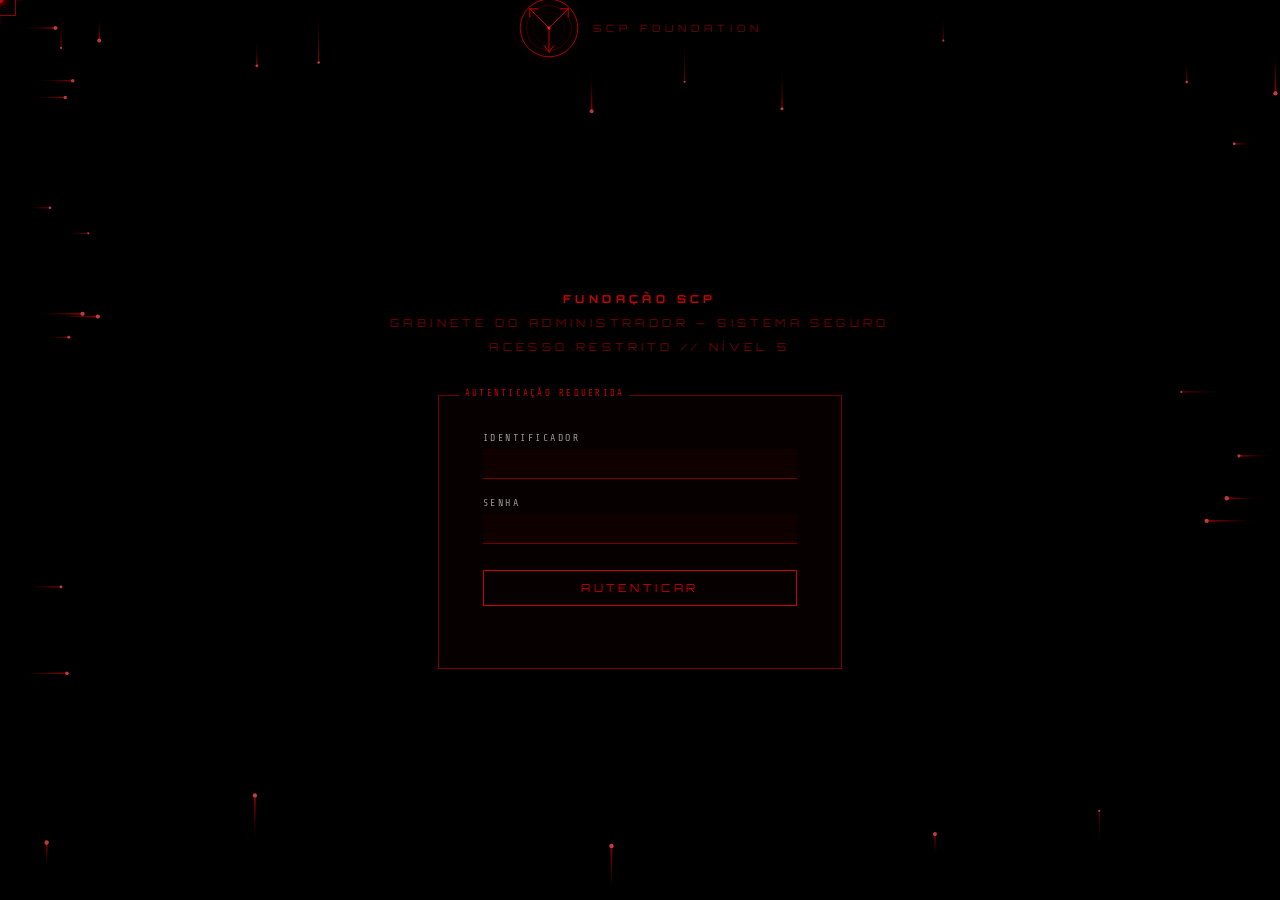
==== main.html @ 9e981cda "hopefully fixed redacted parts" ====
<!DOCTYPE html>
<html lang="pt-BR">
<head>
<link rel="icon" type="image/gif" href="logo.png">
<meta charset="UTF-8">
<meta name="viewport" content="width=device-width, initial-scale=1.0">
<title>CLASSIFIED // GDA-VESPER // CL.6</title>
<link href="https://fonts.googleapis.com/css2?family=Share+Tech+Mono&family=Rajdhani:wght@300;400;600;700&family=Orbitron:wght@400;700;900&display=swap" rel="stylesheet">
<link rel="stylesheet" href="style.css">
</head>
<body>

<!-- CUSTOM CURSOR -->
<div id="cursor-dot"></div>
<div id="cursor-ring"></div>

<!-- FIXED TOP LOGO -->
<div id="top-logo">
  <svg id="scp-logo" viewBox="0 0 200 200" xmlns="http://www.w3.org/2000/svg" width="64" height="64">
    <!-- SCP logo approximation in tron red style -->
    <circle cx="100" cy="100" r="90" stroke="#cc0000" stroke-width="3" fill="none" opacity="0.9"/>
    <circle cx="100" cy="100" r="70" stroke="#cc0000" stroke-width="1.5" fill="none" opacity="0.5"/>
    <circle cx="100" cy="100" r="50" stroke="#cc0000" stroke-width="1" fill="none" opacity="0.3"/>
    <!-- Arrow pointing up-left -->
    <path d="M100 100 L40 40" stroke="#cc0000" stroke-width="3" stroke-linecap="round"/>
    <path d="M40 40 L40 65 M40 40 L65 40" stroke="#cc0000" stroke-width="3" stroke-linecap="round" fill="none"/>
    <!-- Arrow pointing up-right -->
    <path d="M100 100 L160 40" stroke="#cc0000" stroke-width="3" stroke-linecap="round"/>
    <path d="M160 40 L160 65 M160 40 L135 40" stroke="#cc0000" stroke-width="3" stroke-linecap="round" fill="none"/>
    <!-- Arrow pointing down -->
    <path d="M100 100 L100 175" stroke="#cc0000" stroke-width="3" stroke-linecap="round"/>
    <path d="M100 175 L85 155 M100 175 L115 155" stroke="#cc0000" stroke-width="3" stroke-linecap="round" fill="none"/>
    <!-- Center dot -->
    <circle cx="100" cy="100" r="6" fill="#cc0000" opacity="0.9"/>
    <circle cx="100" cy="100" r="3" fill="#ff4444"/>
  </svg>
  <span id="logo-label">SCP FOUNDATION</span>
</div>

<audio autoplay loop src="ambient.mp3"></audio>
</audio>
<canvas id="tron-canvas"></canvas>

<!-- LOGIN -->
<div id="login-screen">
  <div class="login-top">
    <b>FUNDAÇÃO SCP</b><br>
    GABINETE DO ADMINISTRADOR — SISTEMA SEGURO<br>
    ACESSO RESTRITO // NÍVEL 5
  </div>
  <div class="login-box">
    <label>IDENTIFICADOR</label>
    <input type="text" id="login-user" autocomplete="off" spellcheck="false">
    <label>SENHA</label>
    <input type="password" id="login-pass" autocomplete="off">
    <button class="login-btn" id="login-btn">AUTENTICAR</button>
    <div class="login-error" id="login-error"></div>
  </div>
</div>

<!-- FRACTAL POPUP -->
<div id="fractal-overlay"></div>
<div id="fractal-popup">
  <div id="fractal-popup-inner">
    <div id="fractal-header">
      <span>⚠ AVISO DO SISTEMA</span>
      <span id="fractal-code">ERR-0x█████</span>
    </div>
    <img id="fractal-img" src="fractal.png" alt="">
    <div id="fractal-footer">ACESSO NEGADO — REGISTRANDO TENTATIVA</div>
  </div>
</div>

<!-- MAIN SITE -->
<div id="main-site">

  <div id="char-wrapper">
    <canvas id="char-canvas" width="720" height="720"></canvas>
    <div id="char-hud">
      <svg viewBox="0 0 400 400" fill="none" xmlns="http://www.w3.org/2000/svg">
        <circle cx="200" cy="200" r="185" stroke="#cc0000" stroke-width="0.5" stroke-dasharray="4 8"/>
        <circle cx="200" cy="200" r="168" stroke="#440000" stroke-width="0.5" stroke-dasharray="1 14"/>
        <line x1="8"   y1="200" x2="38"  y2="200" stroke="#cc0000" stroke-width="0.8"/>
        <line x1="362" y1="200" x2="392" y2="200" stroke="#cc0000" stroke-width="0.8"/>
        <line x1="200" y1="8"   x2="200" y2="38"  stroke="#cc0000" stroke-width="0.8"/>
        <line x1="200" y1="362" x2="200" y2="392" stroke="#cc0000" stroke-width="0.8"/>
        <text x="212" y="26"  fill="#550000" font-size="8" font-family="Share Tech Mono">GDA//CL6</text>
        <text x="212" y="382" fill="#550000" font-size="8" font-family="Share Tech Mono">VESPER</text>
      </svg>
    </div>
  </div>

  <div id="content">

    <header class="site-header section visible">
      <div class="clearance-badge">CLEARANCE LEVEL 6</div>
      <h1 class="char-name">ELOWEN <span class="v">VESPER</span></h1>
      <div class="char-sub">GDA — GABINETE DO ADMINISTRADOR</div>
      <div class="hline"></div>
    </header>

    <div class="info-grid section visible">
      <div class="info-cell"><div class="lbl">CODINOME</div><div class="val r">VESPER</div></div>
      <div class="info-cell"><div class="lbl">NOME PÚBLICO</div><div class="val">ELOWEN VESPER</div></div>
      <div class="info-cell"><div class="lbl">FUNÇÃO</div><div class="val">GABINETE DO ADMINISTRADOR</div></div>
      <div class="info-cell"><div class="lbl">ÚLTIMA REVISÃO</div><div class="val">07/05/2026</div></div>
      <div class="info-cell"><div class="lbl">STATUS</div><div class="val r">ATIVA</div></div>
      <div class="info-cell"><div class="lbl">NÍVEL DE ACESSO</div><div class="val"><div class="cl-bar" id="cl-bar"></div></div></div>
    </div>

    <div class="section">
      <div class="sec-title">DOSSIÊ PESSOAL</div>
      <p class="sec-body">
        <strong>Elowen Vesper</strong> é uma dos atuais agentes que operam sob o cargo de <stong>"Gabinete do Admnistrador"</stong>. <br>
         Por mais que Elowen tenha feito grandes esforços em <i>"vaporizar"</i> o seu passado, alguns fragmentos ainda existem, deixando que poucas pessoas a conheçam de verdade, fazendo deste dossiê um de seus unicos arquivos oficiais.<br>
        
      </p>
    </div>

    <div class="section">
      <div class="sec-title">FUNÇÃO OPERACIONAL</div>
      <p class="sec-body">

        [autoridade equivalente ao O5 em campo — dizer isso de forma seca]<br><br>
        [descomissionamentos — deixar implícito o padrão dela. não descrever. só sugerir que tem um padrão]
      </p>
    </div>

    <div class="section">
      <div class="sec-title">PERFIL COMPORTAMENTAL</div>
      <ul class="traits sec-body">
        <li>Subordinada diretamente ao Administrador “<span class="redacted">Vicentti</span>”, sendo comumente associada a seu braço direito.</li>
        <li>Por mais raras que sejam, suas visitas à Sítos e Áreas são organizados de forma sistematica; normalmente se baseiam em uma vistoria geral da condição atual do local, assim como rápidas seções de interrogamento sobre diversos assuntos referêntes a seu relatório atual.</li>
        <li><strong>Vesper</strong> já sofreu alguns *"sermões"* de <span class="redacted">Vicentti</span> devido a sua atitude consideravelmente cruel e temperamento ácido e explosivo. Ela tenta se conter e manter-se estável, mas quando se irrita faz questão que todos ao seu redor reconheçam sua frustação.  </li>
        <li> <span class="redacted">CLASSIFICADAS</span>]</li>
        <li><strong>Vesper</strong> possui um exímio Histórico de operações, onde constam <span class="redacted">███ MISSÕES // ██ NEUTRALIZAÇÕES</span></li>
        <li>É de se esperar que Elowen seja seca em suas palavras, então caso alguém encontre-a sendo gentil, meiga e tenra, avise +<span class="redacted">nu</span> (<span class="redacted">xx</span>) <span class="redacted">5555555555</span>.</li>
      </ul>
    </div>

    <div class="section">
      <div class="sec-title">IDENTIFICAÇÃO VISUAL</div>
      <p class="sec-body">
        São poucas as vezes que <strong>Vesper</strong> foi fotografada ou registrada, porém destas parcas situações pode-se analisar que Elowen costuma usar um apertado terno preto combinando com uma camisa vermelha por baixo. Elowen também utiliza uma boina vermelha ou apetrecho similar em sua cabeça (ver <span class="redacted">55555</span>.ETXT ).
      </p>
    </div>

    <div class="section">
      <div class="sec-title">PROPRIEDADES ANÔMALAS</div>
      <p class="sec-body">
        <strong>“Gilgul”</strong><br><br>
        Aparenta ser, para todos os efeitos práticos, um pequeno frasco de vidro que contém um líquido viscoso e vermelho inesgotante.<br><br>
        <br><br>
        Quando o conteúdo do frasco é despejado, um processo anômalo denominado de <span class="redacted">GDA-ANOMALY-PROTOCOL-██</span> é clamado na superficie em que foi feito o contato. Este processo permite que <strong>Vesper</strong> re-apareça nas redondesas do local onde o despejo do líquido ocorreu após sofrer algum ferimento fatal. Os limites (se é que existam) de *""regeneração""* deste líquido são desconhecidas.<br><br>
        <em style="color:#6a0000; font-size: 0.93em;">
          ⚠ NOTA NÃO OFICIAL:<br>
          Diretor da Área-37 e funcionário de autorização nível-5 "Shagas" aqui. Eu não sei o porque e nem quero saber, mas toda vez que essa mulher aparece, alguma inconveniência aparece alguns dias antes. Dessa vez nós tivemos uma grande falha de energia em nossa instalação, enquanto estavámos nos recuperando da falha e suprindo alguns feridos devido a uma pequena brecha, ela aparece sem avisar absolutamente ninguém da administração e começa a menosprezar minha Área.
        </em>
      </p>
    </div>

   <!-- <div class="section">
      <div class="sec-title">NOTAS ADICIONAIS</div>
      <p class="sec-body">
        [instrução sobre confirmação escrita de ordens verbais — dizer sem parecer alerta, parecer rotina]<br><br>
        [aviso sobre acesso não autorizado — seco, sem ameaça explícita. a ameaça está no que não foi dito]<br><br>
        <em style="color:#440000;">"[citação interna — autor redigido. deve soar como alguém que a viu trabalhar e não sabe bem como se sentiu com isso]"</em>
      </p>
    </div> -->

    <footer class="site-footer">
      <span>SCP FOUNDATION // REGISTRO CONTROLADO // NÍVEL 5</span>
      <span id="footer-date"></span>
    </footer>
  </div>

  <div id="vol-ctrl">
    <span>♪ VOL</span>
    <input type="range" id="vol-slider" min="10" max="100" value="70">
    <span id="vol-pct">70%</span>
  </div>

</div>

<script src="script.js"></script>
</body>
</html>
---- style.css ----
:root {
  --red: #cc0000;
  --red-dim: #770000;
  --red-glow: rgba(204,0,0,0.35);
  --white: #e8e8e8;
  --white-dim: #999999;
  --bg: #000000;
}
* { margin:0; padding:0; box-sizing:border-box; }
html, body {
  background: #000;
  color: var(--white);
  font-family: 'Share Tech Mono', monospace;
  overflow-x: hidden;
  cursor: none;
}

/* ── CUSTOM CURSOR ── */
#cursor-dot {
  position: fixed;
  width: 6px; height: 6px;
  background: var(--red);
  border-radius: 50%;
  pointer-events: none;
  z-index: 99999;
  transform: translate(-50%, -50%);
  box-shadow: 0 0 8px var(--red), 0 0 16px var(--red-glow);
  transition: transform 0.05s;
}
#cursor-ring {
  position: fixed;
  width: 32px; height: 32px;
  border: 1px solid var(--red);
  pointer-events: none;
  z-index: 99998;
  transform: translate(-50%, -50%);
  transition: width 0.15s, height 0.15s, opacity 0.15s, border-color 0.15s;
  opacity: 0.7;
}
/* crosshair lines */
#cursor-ring::before,
#cursor-ring::after {
  content: '';
  position: absolute;
  background: var(--red);
  opacity: 0.5;
}
#cursor-ring::before {
  width: 1px; height: 8px;
  left: 50%; top: -10px;
  transform: translateX(-50%);
  box-shadow: 0 40px 0 var(--red);
}
#cursor-ring::after {
  width: 8px; height: 1px;
  top: 50%; left: -10px;
  transform: translateY(-50%);
  box-shadow: 40px 0 0 var(--red);
}
body:hover #cursor-ring { opacity: 0.7; }
.cursor-hover #cursor-ring {
  width: 48px; height: 48px;
  border-color: #ff4444;
  opacity: 1;
}

/* ── TOP LOGO ── */
#top-logo {
  position: fixed;
  top: 0; left: 0; right: 0;
  height: 56px;
  display: flex;
  align-items: center;
  justify-content: center;
  gap: 12px;
  z-index: 8000;
  background: linear-gradient(to bottom, rgba(0,0,0,0.95), transparent);
  pointer-events: none;
}
#scp-logo {
  filter: drop-shadow(0 0 8px var(--red-glow));
  animation: logo-pulse 3s ease-in-out infinite;
}
@keyframes logo-pulse {
  0%,100% { opacity: 0.85; filter: drop-shadow(0 0 6px var(--red-glow)); }
  50% { opacity: 1; filter: drop-shadow(0 0 14px rgba(204,0,0,0.6)); }
}
#logo-label {
  font-family: 'Orbitron', monospace;
  font-size: 10px;
  letter-spacing: .5em;
  color: var(--red-dim);
  text-transform: uppercase;
}

/* ── TRON OVERLAY ── */
#tron-canvas {
  position: fixed; inset: 0;
  pointer-events: none;
  z-index: 9999;
}

/* ── LOGIN ── */
#login-screen {
  position: fixed; inset: 0;
  background: #000;
  z-index: 5000;
  display: flex;
  flex-direction: column;
  align-items: center;
  justify-content: center;
  padding-top: 56px;
}
.login-top {
  font-family: 'Orbitron', monospace;
  font-size: 11px;
  letter-spacing: .4em;
  color: var(--red-dim);
  margin-bottom: 36px;
  text-align: center;
  line-height: 2.2;
}
.login-top b { color: var(--red); }
.login-box {
  border: 1px solid var(--red-dim);
  padding: 36px 44px;
  min-width: 340px;
  background: rgba(8,0,0,.9);
  position: relative;
}
.login-box::after {
  content: 'AUTENTICAÇÃO REQUERIDA';
  position: absolute;
  top: -8px; left: 20px;
  font-size: 9px;
  letter-spacing: .25em;
  color: var(--red);
  background: #000;
  padding: 0 6px;
}
.login-box label {
  display: block;
  font-size: 10px;
  letter-spacing: .25em;
  color: var(--white-dim);
  margin-bottom: 6px;
  margin-top: 18px;
}
.login-box label:first-of-type { margin-top: 0; }
.login-box input {
  width: 100%;
  background: rgba(20,0,0,.7);
  border: none;
  border-bottom: 1px solid var(--red-dim);
  color: var(--white);
  font-family: 'Share Tech Mono', monospace;
  font-size: 13px;
  padding: 7px 8px;
  outline: none;
  letter-spacing: .1em;
  transition: border-color .2s, box-shadow .2s;
  cursor: none;
}
.login-box input:focus {
  border-color: var(--red);
  box-shadow: 0 2px 8px var(--red-glow);
}
.login-btn {
  margin-top: 26px;
  width: 100%;
  background: transparent;
  border: 1px solid var(--red);
  color: var(--red);
  font-family: 'Orbitron', monospace;
  font-size: 11px;
  letter-spacing: .35em;
  padding: 10px;
  cursor: none;
  transition: color .25s, box-shadow .25s;
  position: relative;
  overflow: hidden;
}
.login-btn::before {
  content: '';
  position: absolute; inset: 0;
  background: var(--red);
  transform: scaleX(0);
  transform-origin: left;
  transition: transform .3s ease;
  z-index: -1;
}
.login-btn:hover { color: #000; box-shadow: 0 0 18px var(--red-glow); }
.login-btn:hover::before { transform: scaleX(1); }
.login-error {
  margin-top: 12px;
  font-size: 10px;
  color: var(--red);
  letter-spacing: .2em;
  min-height: 14px;
  text-align: center;
  opacity: 0;
  transition: opacity .3s;
}

/* ── FRACTAL POPUP ── */
#fractal-overlay {
  position: fixed; inset: 0;
  background: rgba(0,0,0,0.85);
  z-index: 4500;
  display: none;
  backdrop-filter: blur(2px);
}
#fractal-popup {
  position: fixed;
  top: 50%; left: 50%;
  transform: translate(-50%, -50%) scale(0.92);
  z-index: 4600;
  display: none;
  width: min(600px, 90vw);
  opacity: 0;
  transition: opacity 0.4s ease, transform 0.4s ease;
}
#fractal-popup.visible {
  opacity: 1;
  transform: translate(-50%, -50%) scale(1);
}
#fractal-popup-inner {
  border: 1px solid var(--red);
  background: #000;
  box-shadow: 0 0 40px rgba(204,0,0,0.4), inset 0 0 20px rgba(204,0,0,0.05);
}
#fractal-header {
  display: flex;
  justify-content: space-between;
  align-items: center;
  padding: 10px 16px;
  border-bottom: 1px solid var(--red-dim);
  font-family: 'Orbitron', monospace;
  font-size: 9px;
  letter-spacing: .3em;
  color: var(--red);
  background: rgba(20,0,0,0.8);
}
#fractal-img {
  width: 100%;
  display: block;
}
#fractal-footer {
  padding: 10px 16px;
  border-top: 1px solid var(--red-dim);
  font-size: 9px;
  letter-spacing: .25em;
  color: var(--red-dim);
  text-align: center;
  animation: blink 1.2s infinite;
}

/* ── MAIN SITE ── */
#main-site { display: none; min-height: 100vh; padding-top: 56px; }

/* ── CHARACTER CANVAS (fixed left) ── */
#char-wrapper {
  position: fixed;
  left: 0; top: 50%;
  transform: translateY(-50%);
  width: 380px; height: 380px;
  z-index: 100;
  pointer-events: none;
  display: flex;
  align-items: center;
  justify-content: center;
}
#char-canvas {
  width: 360px; height: 360px;
  filter: drop-shadow(0 0 28px rgba(204,0,0,.22));
  image-rendering: pixelated;
}
#char-hud {
  position: absolute; inset: 0;
  pointer-events: none;
}
#char-hud svg {
  width: 100%; height: 100%;
  animation: hud-spin 14s linear infinite;
  opacity: .45;
}
@keyframes hud-spin { to { transform: rotate(360deg); } }

/* ── CONTENT ── */
#content {
  margin-left: 380px;
  padding: 70px 60px 120px 40px;
  max-width: 820px;
}

.site-header { margin-bottom: 52px; }
.clearance-badge {
  display: inline-block;
  border: 1px solid var(--red);
  color: var(--red);
  font-family: 'Orbitron', monospace;
  font-size: 9px;
  letter-spacing: .4em;
  padding: 3px 12px;
  margin-bottom: 18px;
  box-shadow: 0 0 10px var(--red-glow);
}
.clearance-badge::before { content: '● '; animation: blink 1.6s infinite; }
@keyframes blink { 0%,100%{opacity:1} 50%{opacity:.1} }
.char-name {
  font-family: 'Orbitron', monospace;
  font-size: clamp(26px, 3.8vw, 50px);
  font-weight: 900;
  letter-spacing: .04em;
  line-height: 1;
}
.char-name .v { color: var(--red); text-shadow: 0 0 18px var(--red-glow); }
.char-sub {
  font-size: 12px;
  color: var(--red-dim);
  letter-spacing: .3em;
  margin-top: 8px;
}
.hline {
  width: 100%; height: 1px;
  background: linear-gradient(to right, var(--red), transparent);
  margin-top: 22px;
  position: relative;
  overflow: hidden;
}
.hline::after {
  content: '';
  position: absolute; left: -6px; top: -2px;
  width: 6px; height: 6px;
  border-radius: 50%;
  background: var(--red);
  box-shadow: 0 0 8px var(--red);
  animation: scan 4s linear infinite;
}
@keyframes scan { 0%{left:-6px;opacity:1} 100%{left:100%;opacity:0} }

.info-grid {
  display: grid;
  grid-template-columns: repeat(3,1fr);
  gap: 1px;
  background: #150000;
  border: 1px solid #150000;
  margin: 32px 0 44px;
}
.info-cell {
  background: #000;
  padding: 14px 16px;
  transition: background .2s;
}
.info-cell:hover { background: #060000; }
.info-cell .lbl { font-size: 8px; letter-spacing: .3em; color: var(--red-dim); margin-bottom: 4px; }
.info-cell .val { font-family: 'Rajdhani', sans-serif; font-size: 15px; font-weight: 600; }
.info-cell .val.r { color: var(--red); text-shadow: 0 0 8px var(--red-glow); }

.cl-bar { display:flex; gap:4px; margin-top:6px; }
.cl-seg { height:7px; flex:1; background:#150000; border:1px solid #330000; transition:all .3s; }
.cl-seg.on { background: var(--red); box-shadow: 0 0 5px var(--red-glow); }

.section {
  margin-bottom: 44px;
  opacity: 0;
  transform: translateX(16px);
  transition: opacity .55s ease, transform .55s ease;
}
.section.visible { opacity:1; transform:translateX(0); }
.sec-title {
  font-family: 'Orbitron', monospace;
  font-size: 10px;
  letter-spacing: .4em;
  color: var(--red);
  margin-bottom: 14px;
  display: flex;
  align-items: center;
  gap: 10px;
}
.sec-title::before { content:''; display:inline-block; width:18px; height:1px; background:var(--red); }
.sec-title::after  { content:''; flex:1; height:1px; background:linear-gradient(to right,#330000,transparent); }
.sec-body {
  font-family: 'Rajdhani', sans-serif;
  font-size: 16px;
  font-weight: 300;
  color: var(--white-dim);
  line-height: 1.9;
  letter-spacing: .02em;
}
.sec-body strong { color: var(--white); font-weight:600; }
.sec-body .kw { color: var(--red); font-weight:600; }
.sec-body .redacted {
  background: #550000;
  color: transparent;
  user-select: none;
  border-radius: 2px;
  padding: 0 6px;
  cursor: none;
  display: inline-block;
  height: 1em;
  vertical-align: middle;
  min-width: 2ch;
  line-height: 1;
  position: relative;
  top: -0.05em;
}
.traits { list-style:none; display:flex; flex-direction:column; gap:9px; margin-top:6px; }
.traits li {
  font-family: 'Rajdhani', sans-serif;
  font-size: 15px; color: var(--white-dim);
  line-height: 1.6; display:flex; gap:10px;
}
.traits li::before { content:'▸'; color:var(--red); flex-shrink:0; }

.site-footer {
  margin-top: 80px;
  border-top: 1px solid #150000;
  padding-top: 16px;
  font-size: 9px; color: #330000;
  letter-spacing: .2em;
  display: flex; justify-content: space-between;
}

#vol-ctrl {
  position: fixed; bottom: 20px; right: 22px;
  z-index: 1000; display: flex; align-items: center; gap: 10px;
  background: rgba(0,0,0,.9); border: 1px solid #330000;
  padding: 7px 14px; font-size: 9px; letter-spacing: .2em; color: var(--red-dim);
}
#vol-slider {
  -webkit-appearance: none; appearance: none;
  width: 80px; height: 2px; background: #330000; outline: none; cursor: none;
}
#vol-slider::-webkit-slider-thumb {
  -webkit-appearance: none;
  width: 10px; height: 10px;
  background: var(--red); border-radius: 50%;
  box-shadow: 0 0 6px var(--red-glow);
}

/* scanlines */
body::after {
  content: '';
  position: fixed; inset: 0;
  background: repeating-linear-gradient(
    to bottom, transparent 0px, transparent 3px,
    rgba(0,0,0,.06) 3px, rgba(0,0,0,.06) 4px
  );
  pointer-events: none; z-index: 9998;
}

/* ── CURSOR TRAILS ── */
.cursor-trail-dot {
  position: fixed;
  width: 4px;
  height: 4px;
  border-radius: 50%;
  background: var(--red);
  pointer-events: none;
  z-index: 99990;
  transform: translate(-50%, -50%);
  box-shadow: 0 0 6px var(--red), 0 0 12px var(--red-glow);
  transition: opacity 0.18s ease;
}

.cursor-trail-ring {
  position: fixed;
  width: 10px;
  height: 10px;
  border-radius: 50%;
  background: transparent;
  border: 1px solid #ff4444;
  pointer-events: none;
  z-index: 99989;
  transform: translate(-50%, -50%);
  box-shadow: 0 0 8px rgba(255, 68, 68, 0.6);
  transition: opacity 0.12s ease;
}
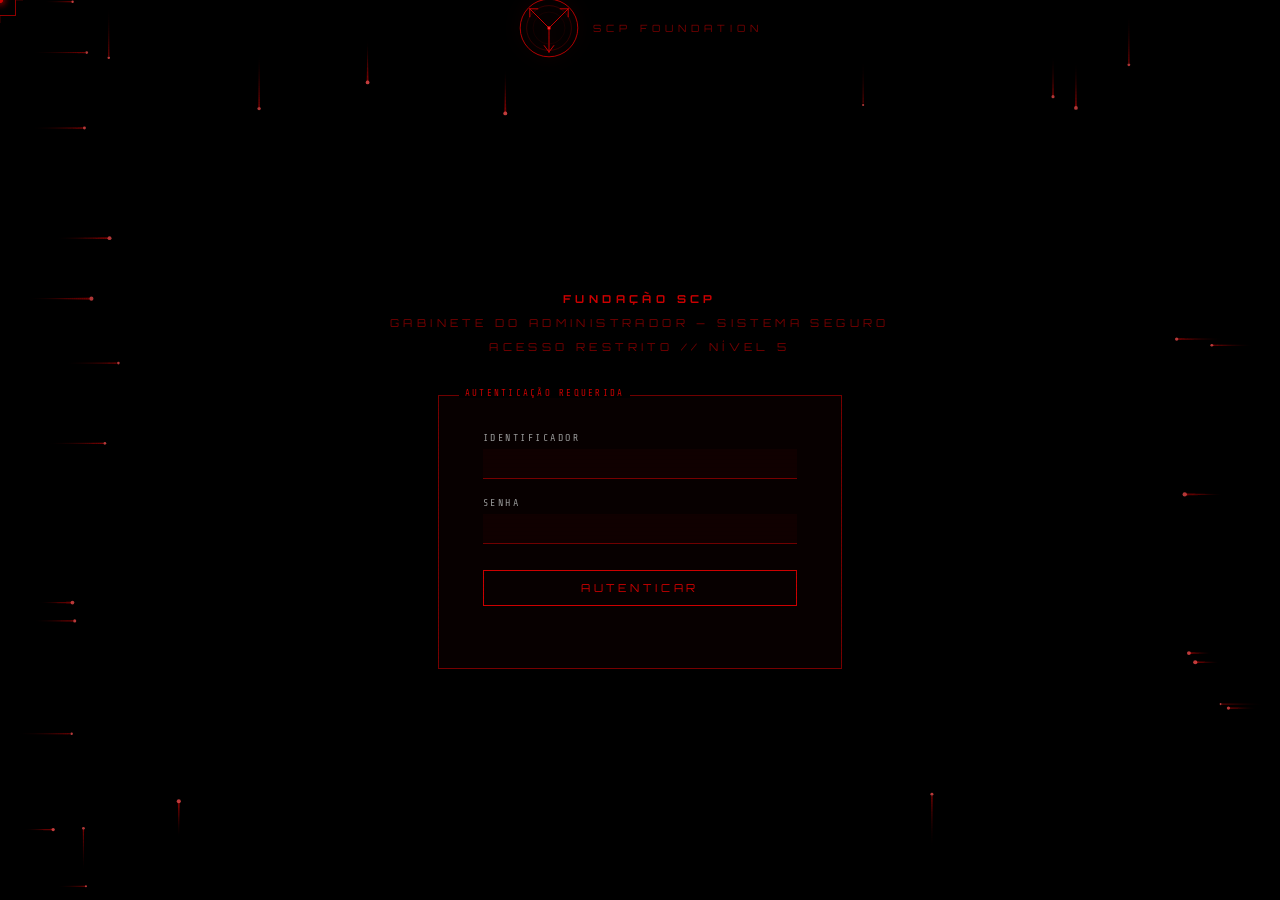
==== commit 49305e6a: "css fix 4?" ====
--- a/main.html
+++ b/main.html
@@ -118,21 +118,12 @@
     </div>
 
     <div class="section">
-      <div class="sec-title">FUNÇÃO OPERACIONAL</div>
-      <p class="sec-body">
-
-        [autoridade equivalente ao O5 em campo — dizer isso de forma seca]<br><br>
-        [descomissionamentos — deixar implícito o padrão dela. não descrever. só sugerir que tem um padrão]
-      </p>
-    </div>
-
-    <div class="section">
       <div class="sec-title">PERFIL COMPORTAMENTAL</div>
       <ul class="traits sec-body">
         <li>Subordinada diretamente ao Administrador “<span class="redacted">Vicentti</span>”, sendo comumente associada a seu braço direito.</li>
         <li>Por mais raras que sejam, suas visitas à Sítos e Áreas são organizados de forma sistematica; normalmente se baseiam em uma vistoria geral da condição atual do local, assim como rápidas seções de interrogamento sobre diversos assuntos referêntes a seu relatório atual.</li>
         <li><strong>Vesper</strong> já sofreu alguns *"sermões"* de <span class="redacted">Vicentti</span> devido a sua atitude consideravelmente cruel e temperamento ácido e explosivo. Ela tenta se conter e manter-se estável, mas quando se irrita faz questão que todos ao seu redor reconheçam sua frustação.  </li>
-        <li> <span class="redacted">CLASSIFICADAS</span>]</li>
+        <li> <span class="redacted">CLASSIFICADAS</span></li>
         <li><strong>Vesper</strong> possui um exímio Histórico de operações, onde constam <span class="redacted">███ MISSÕES // ██ NEUTRALIZAÇÕES</span></li>
         <li>É de se esperar que Elowen seja seca em suas palavras, então caso alguém encontre-a sendo gentil, meiga e tenra, avise +<span class="redacted">nu</span> (<span class="redacted">xx</span>) <span class="redacted">5555555555</span>.</li>
       </ul>
--- a/style.css
+++ b/style.css
@@ -395,21 +395,17 @@
   color: transparent;
   user-select: none;
   border-radius: 2px;
-  padding: 0 6px;
   cursor: none;
-  display: inline-block;
-  height: 1em;
-  vertical-align: middle;
-  min-width: 2ch;
-  line-height: 1;
-  position: relative;
-  top: -0.05em;
+  display: inline;
+  padding: 0.1em 6px;
+  white-space: nowrap;
 }
 .traits { list-style:none; display:flex; flex-direction:column; gap:9px; margin-top:6px; }
 .traits li {
   font-family: 'Rajdhani', sans-serif;
   font-size: 15px; color: var(--white-dim);
   line-height: 1.6; display:flex; gap:10px;
+  align-items: flex-start;
 }
 .traits li::before { content:'▸'; color:var(--red); flex-shrink:0; }
 
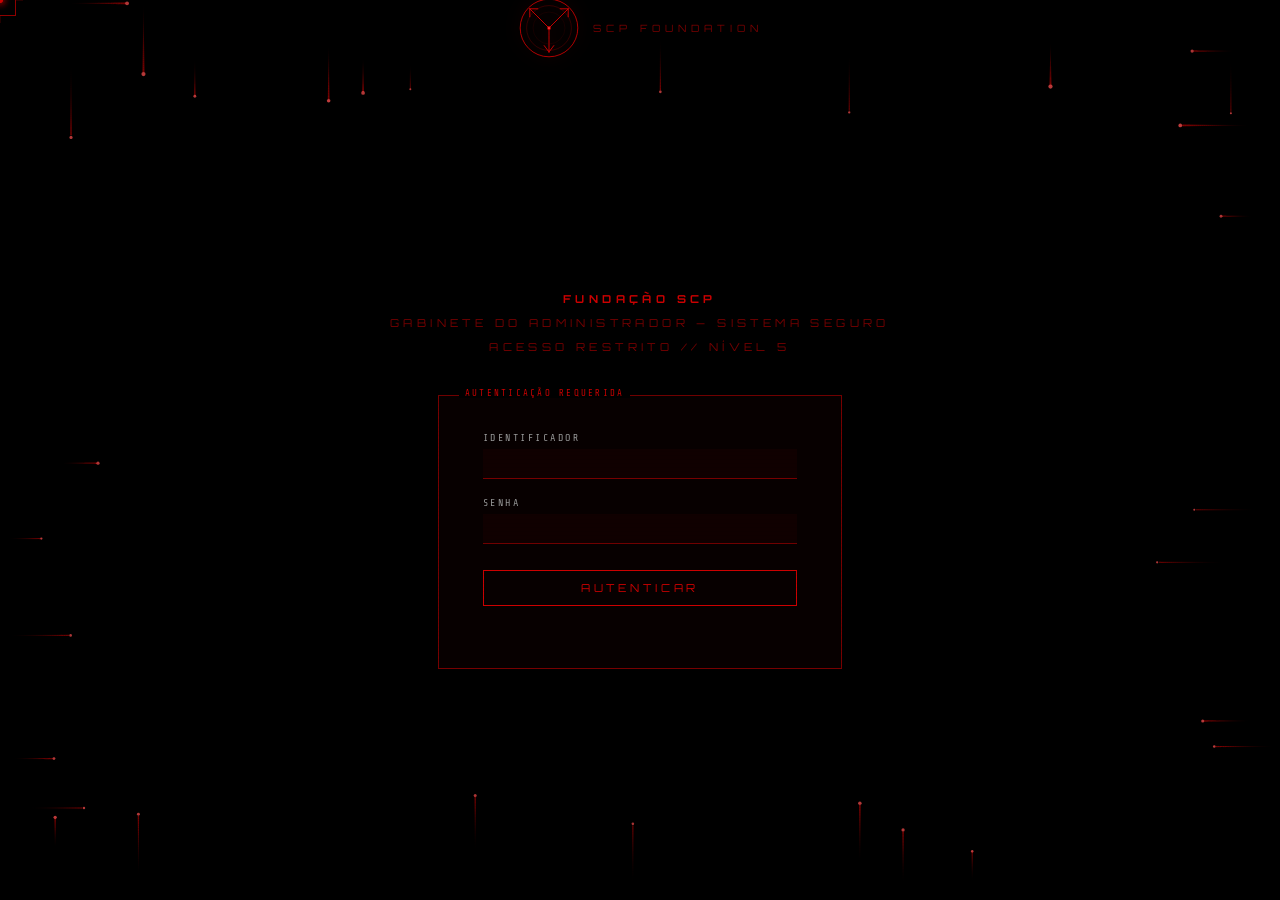
==== commit e7b1438d: "css5?" ====
--- a/main.html
+++ b/main.html
@@ -122,7 +122,7 @@
       <ul class="traits sec-body">
         <li>Subordinada diretamente ao Administrador “<span class="redacted">Vicentti</span>”, sendo comumente associada a seu braço direito.</li>
         <li>Por mais raras que sejam, suas visitas à Sítos e Áreas são organizados de forma sistematica; normalmente se baseiam em uma vistoria geral da condição atual do local, assim como rápidas seções de interrogamento sobre diversos assuntos referêntes a seu relatório atual.</li>
-        <li><strong>Vesper</strong> já sofreu alguns *"sermões"* de <span class="redacted">Vicentti</span> devido a sua atitude consideravelmente cruel e temperamento ácido e explosivo. Ela tenta se conter e manter-se estável, mas quando se irrita faz questão que todos ao seu redor reconheçam sua frustação.  </li>
+        <li><strong>Vesper</strong> já sofreu alguns <i>"sermões"</i> de <span class="redacted">Vicentti</span> devido a sua atitude consideravelmente cruel e temperamento ácido e explosivo. Ela tenta se conter e manter-se estável, mas quando se irrita faz questão que todos ao seu redor reconheçam sua frustação.  </li>
         <li> <span class="redacted">CLASSIFICADAS</span></li>
         <li><strong>Vesper</strong> possui um exímio Histórico de operações, onde constam <span class="redacted">███ MISSÕES // ██ NEUTRALIZAÇÕES</span></li>
         <li>É de se esperar que Elowen seja seca em suas palavras, então caso alguém encontre-a sendo gentil, meiga e tenra, avise +<span class="redacted">nu</span> (<span class="redacted">xx</span>) <span class="redacted">5555555555</span>.</li>
@@ -142,7 +142,7 @@
         <strong>“Gilgul”</strong><br><br>
         Aparenta ser, para todos os efeitos práticos, um pequeno frasco de vidro que contém um líquido viscoso e vermelho inesgotante.<br><br>
         <br><br>
-        Quando o conteúdo do frasco é despejado, um processo anômalo denominado de <span class="redacted">GDA-ANOMALY-PROTOCOL-██</span> é clamado na superficie em que foi feito o contato. Este processo permite que <strong>Vesper</strong> re-apareça nas redondesas do local onde o despejo do líquido ocorreu após sofrer algum ferimento fatal. Os limites (se é que existam) de *""regeneração""* deste líquido são desconhecidas.<br><br>
+        Quando o conteúdo do frasco é despejado, um processo anômalo denominado de <span class="redacted">GDA-ANOMALY-PROTOCOL-██</span> é clamado na superficie em que foi feito o contato. Este processo permite que <strong>Vesper</strong> re-apareça nas redondesas do local onde o despejo do líquido ocorreu após sofrer algum ferimento fatal. Os limites (se é que existam) de <i>""regeneração""</i> deste líquido são desconhecidas.<br><br>
         <em style="color:#6a0000; font-size: 0.93em;">
           ⚠ NOTA NÃO OFICIAL:<br>
           Diretor da Área-37 e funcionário de autorização nível-5 "Shagas" aqui. Eu não sei o porque e nem quero saber, mas toda vez que essa mulher aparece, alguma inconveniência aparece alguns dias antes. Dessa vez nós tivemos uma grande falha de energia em nossa instalação, enquanto estavámos nos recuperando da falha e suprindo alguns feridos devido a uma pequena brecha, ela aparece sem avisar absolutamente ninguém da administração e começa a menosprezar minha Área.
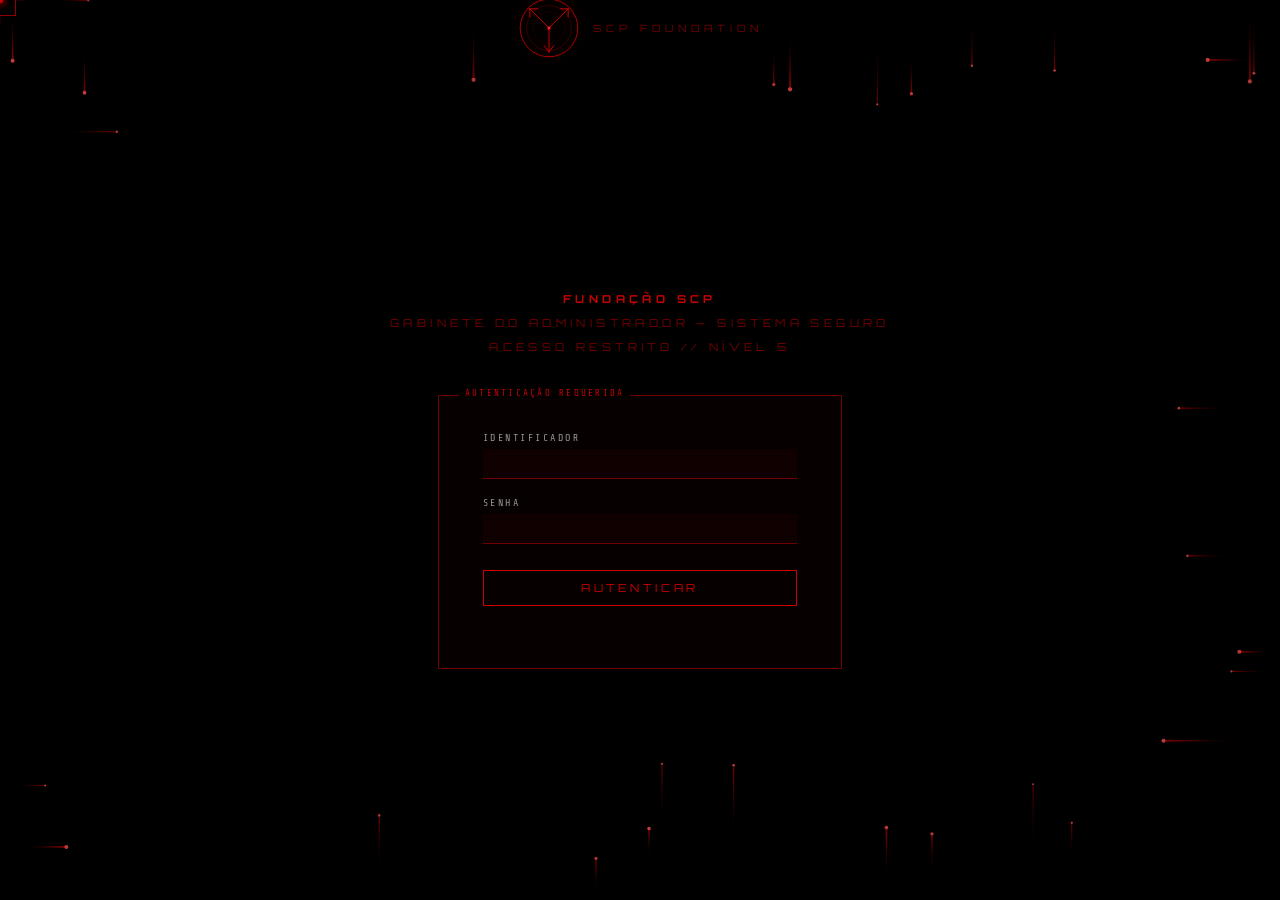
==== commit 5b1459b1: "stuyle & html hotfix2" ====
--- a/main.html
+++ b/main.html
@@ -17,20 +17,15 @@
 <!-- FIXED TOP LOGO -->
 <div id="top-logo">
   <svg id="scp-logo" viewBox="0 0 200 200" xmlns="http://www.w3.org/2000/svg" width="64" height="64">
-    <!-- SCP logo approximation in tron red style -->
     <circle cx="100" cy="100" r="90" stroke="#cc0000" stroke-width="3" fill="none" opacity="0.9"/>
     <circle cx="100" cy="100" r="70" stroke="#cc0000" stroke-width="1.5" fill="none" opacity="0.5"/>
     <circle cx="100" cy="100" r="50" stroke="#cc0000" stroke-width="1" fill="none" opacity="0.3"/>
-    <!-- Arrow pointing up-left -->
     <path d="M100 100 L40 40" stroke="#cc0000" stroke-width="3" stroke-linecap="round"/>
     <path d="M40 40 L40 65 M40 40 L65 40" stroke="#cc0000" stroke-width="3" stroke-linecap="round" fill="none"/>
-    <!-- Arrow pointing up-right -->
     <path d="M100 100 L160 40" stroke="#cc0000" stroke-width="3" stroke-linecap="round"/>
     <path d="M160 40 L160 65 M160 40 L135 40" stroke="#cc0000" stroke-width="3" stroke-linecap="round" fill="none"/>
-    <!-- Arrow pointing down -->
     <path d="M100 100 L100 175" stroke="#cc0000" stroke-width="3" stroke-linecap="round"/>
     <path d="M100 175 L85 155 M100 175 L115 155" stroke="#cc0000" stroke-width="3" stroke-linecap="round" fill="none"/>
-    <!-- Center dot -->
     <circle cx="100" cy="100" r="6" fill="#cc0000" opacity="0.9"/>
     <circle cx="100" cy="100" r="3" fill="#ff4444"/>
   </svg>
@@ -38,7 +33,6 @@
 </div>
 
 <audio autoplay loop src="ambient.mp3"></audio>
-</audio>
 <canvas id="tron-canvas"></canvas>
 
 <!-- LOGIN -->
@@ -111,53 +105,42 @@
     <div class="section">
       <div class="sec-title">DOSSIÊ PESSOAL</div>
       <p class="sec-body">
-        <strong>Elowen Vesper</strong> é uma dos atuais agentes que operam sob o cargo de <stong>"Gabinete do Admnistrador"</stong>. <br>
-         Por mais que Elowen tenha feito grandes esforços em <i>"vaporizar"</i> o seu passado, alguns fragmentos ainda existem, deixando que poucas pessoas a conheçam de verdade, fazendo deste dossiê um de seus unicos arquivos oficiais.<br>
-        
+        <strong>Elowen Vesper</strong> é uma dos atuais agentes que operam sob o cargo de <strong>"Gabinete do Administrador"</strong>. <br>
+        Por mais que Elowen tenha feito grandes esforços em <i>"vaporizar"</i> o seu passado, alguns fragmentos ainda existem, deixando que poucas pessoas a conheçam de verdade, fazendo deste dossiê um de seus únicos arquivos oficiais.<br>
       </p>
     </div>
 
     <div class="section">
       <div class="sec-title">PERFIL COMPORTAMENTAL</div>
       <ul class="traits sec-body">
-        <li>Subordinada diretamente ao Administrador “<span class="redacted">Vicentti</span>”, sendo comumente associada a seu braço direito.</li>
-        <li>Por mais raras que sejam, suas visitas à Sítos e Áreas são organizados de forma sistematica; normalmente se baseiam em uma vistoria geral da condição atual do local, assim como rápidas seções de interrogamento sobre diversos assuntos referêntes a seu relatório atual.</li>
-        <li><strong>Vesper</strong> já sofreu alguns <i>"sermões"</i> de <span class="redacted">Vicentti</span> devido a sua atitude consideravelmente cruel e temperamento ácido e explosivo. Ela tenta se conter e manter-se estável, mas quando se irrita faz questão que todos ao seu redor reconheçam sua frustação.  </li>
-        <li> <span class="redacted">CLASSIFICADAS</span></li>
-        <li><strong>Vesper</strong> possui um exímio Histórico de operações, onde constam <span class="redacted">███ MISSÕES // ██ NEUTRALIZAÇÕES</span></li>
-        <li>É de se esperar que Elowen seja seca em suas palavras, então caso alguém encontre-a sendo gentil, meiga e tenra, avise +<span class="redacted">nu</span> (<span class="redacted">xx</span>) <span class="redacted">5555555555</span>.</li>
+        <li><span class="li-text">Subordinada diretamente ao Administrador "<span class="redacted">Vicentti</span>", sendo comumente associada a seu braço direito.</span></li>
+        <li><span class="li-text">Por mais raras que sejam, suas visitas à Sítios e Áreas são organizadas de forma sistemática; normalmente se baseiam em uma vistoria geral da condição atual do local, assim como rápidas seções de interrogamento sobre diversos assuntos referentes a seu relatório atual.</span></li>
+        <li><span class="li-text"><strong>Vesper</strong> já sofreu alguns *"sermões"* de <span class="redacted">Vicentti</span> devido a sua atitude consideravelmente cruel e temperamento ácido e explosivo. Ela tenta se conter e manter-se estável, mas quando se irrita faz questão que todos ao seu redor reconheçam sua frustração.</span></li>
+        <li><span class="li-text"><span class="redacted">CLASSIFICADAS</span></span></li>
+        <li><span class="li-text"><strong>Vesper</strong> possui um exímio histórico de operações, onde constam <span class="redacted">███ MISSÕES // ██ NEUTRALIZAÇÕES</span></span></li>
+        <li><span class="li-text">É de se esperar que Elowen seja seca em suas palavras, então caso alguém encontre-a sendo gentil, meiga e tenra, avise +<span class="redacted">nu</span> (<span class="redacted">xx</span>) <span class="redacted">5555555555</span>.</span></li>
       </ul>
     </div>
 
     <div class="section">
       <div class="sec-title">IDENTIFICAÇÃO VISUAL</div>
       <p class="sec-body">
-        São poucas as vezes que <strong>Vesper</strong> foi fotografada ou registrada, porém destas parcas situações pode-se analisar que Elowen costuma usar um apertado terno preto combinando com uma camisa vermelha por baixo. Elowen também utiliza uma boina vermelha ou apetrecho similar em sua cabeça (ver <span class="redacted">55555</span>.ETXT ).
+        São poucas as vezes que <strong>Vesper</strong> foi fotografada ou registrada, porém destas parcas situações pode-se analisar que Elowen costuma usar um apertado terno preto combinando com uma camisa vermelha por baixo. Elowen também utiliza uma boina vermelha ou apetrecho similar em sua cabeça (ver <span class="redacted">55555</span>.ETXT).
       </p>
     </div>
 
     <div class="section">
       <div class="sec-title">PROPRIEDADES ANÔMALAS</div>
       <p class="sec-body">
-        <strong>“Gilgul”</strong><br><br>
+        <strong>"Gilgul"</strong><br><br>
         Aparenta ser, para todos os efeitos práticos, um pequeno frasco de vidro que contém um líquido viscoso e vermelho inesgotante.<br><br>
-        <br><br>
-        Quando o conteúdo do frasco é despejado, um processo anômalo denominado de <span class="redacted">GDA-ANOMALY-PROTOCOL-██</span> é clamado na superficie em que foi feito o contato. Este processo permite que <strong>Vesper</strong> re-apareça nas redondesas do local onde o despejo do líquido ocorreu após sofrer algum ferimento fatal. Os limites (se é que existam) de <i>""regeneração""</i> deste líquido são desconhecidas.<br><br>
+        Quando o conteúdo do frasco é despejado, um processo anômalo denominado de <span class="redacted">GDA-ANOMALY-PROTOCOL-██</span> é clamado na superfície em que foi feito o contato. Este processo permite que <strong>Vesper</strong> re-apareça nas redondezas do local onde o despejo do líquido ocorreu após sofrer algum ferimento fatal. Os limites (se é que existam) de *""regeneração""* deste líquido são desconhecidos.<br><br>
         <em style="color:#6a0000; font-size: 0.93em;">
           ⚠ NOTA NÃO OFICIAL:<br>
-          Diretor da Área-37 e funcionário de autorização nível-5 "Shagas" aqui. Eu não sei o porque e nem quero saber, mas toda vez que essa mulher aparece, alguma inconveniência aparece alguns dias antes. Dessa vez nós tivemos uma grande falha de energia em nossa instalação, enquanto estavámos nos recuperando da falha e suprindo alguns feridos devido a uma pequena brecha, ela aparece sem avisar absolutamente ninguém da administração e começa a menosprezar minha Área.
+          Diretor da Área-37 e funcionário de autorização nível-5 "Shagas" aqui. Eu não sei o porquê e nem quero saber, mas toda vez que essa mulher aparece, alguma inconveniência aparece alguns dias antes. Dessa vez nós tivemos uma grande falha de energia em nossa instalação, enquanto estávamos nos recuperando da falha e suprindo alguns feridos devido a uma pequena brecha, ela aparece sem avisar absolutamente ninguém da administração e começa a menosprezar minha Área.
         </em>
       </p>
     </div>
-
-   <!-- <div class="section">
-      <div class="sec-title">NOTAS ADICIONAIS</div>
-      <p class="sec-body">
-        [instrução sobre confirmação escrita de ordens verbais — dizer sem parecer alerta, parecer rotina]<br><br>
-        [aviso sobre acesso não autorizado — seco, sem ameaça explícita. a ameaça está no que não foi dito]<br><br>
-        <em style="color:#440000;">"[citação interna — autor redigido. deve soar como alguém que a viu trabalhar e não sabe bem como se sentiu com isso]"</em>
-      </p>
-    </div> -->
 
     <footer class="site-footer">
       <span>SCP FOUNDATION // REGISTRO CONTROLADO // NÍVEL 5</span>
@@ -175,4 +158,4 @@
 
 <script src="script.js"></script>
 </body>
-</html>
+</html>
--- a/style.css
+++ b/style.css
@@ -37,7 +37,6 @@
   transition: width 0.15s, height 0.15s, opacity 0.15s, border-color 0.15s;
   opacity: 0.7;
 }
-/* crosshair lines */
 #cursor-ring::before,
 #cursor-ring::after {
   content: '';
@@ -390,6 +389,8 @@
 }
 .sec-body strong { color: var(--white); font-weight:600; }
 .sec-body .kw { color: var(--red); font-weight:600; }
+
+/* ── REDACTED ── */
 .sec-body .redacted {
   background: #550000;
   color: transparent;
@@ -397,17 +398,25 @@
   border-radius: 2px;
   cursor: none;
   display: inline;
-  padding: 0.1em 6px;
-  white-space: nowrap;
-}
+  padding: 0.1em 5px;
+}
+
+/* ── TRAITS LIST ── */
 .traits { list-style:none; display:flex; flex-direction:column; gap:9px; margin-top:6px; }
 .traits li {
+  display: flex;
+  gap: 10px;
+  align-items: flex-start;
+}
+.traits li::before { content:'▸'; color:var(--red); flex-shrink:0; line-height: 1.6; }
+.traits li .li-text {
+  flex: 1;
+  min-width: 0;
   font-family: 'Rajdhani', sans-serif;
-  font-size: 15px; color: var(--white-dim);
-  line-height: 1.6; display:flex; gap:10px;
-  align-items: flex-start;
-}
-.traits li::before { content:'▸'; color:var(--red); flex-shrink:0; }
+  font-size: 15px;
+  color: var(--white-dim);
+  line-height: 1.6;
+}
 
 .site-footer {
   margin-top: 80px;
@@ -444,32 +453,4 @@
     rgba(0,0,0,.06) 3px, rgba(0,0,0,.06) 4px
   );
   pointer-events: none; z-index: 9998;
-}
-
-/* ── CURSOR TRAILS ── */
-.cursor-trail-dot {
-  position: fixed;
-  width: 4px;
-  height: 4px;
-  border-radius: 50%;
-  background: var(--red);
-  pointer-events: none;
-  z-index: 99990;
-  transform: translate(-50%, -50%);
-  box-shadow: 0 0 6px var(--red), 0 0 12px var(--red-glow);
-  transition: opacity 0.18s ease;
-}
-
-.cursor-trail-ring {
-  position: fixed;
-  width: 10px;
-  height: 10px;
-  border-radius: 50%;
-  background: transparent;
-  border: 1px solid #ff4444;
-  pointer-events: none;
-  z-index: 99989;
-  transform: translate(-50%, -50%);
-  box-shadow: 0 0 8px rgba(255, 68, 68, 0.6);
-  transition: opacity 0.12s ease;
-}
+}
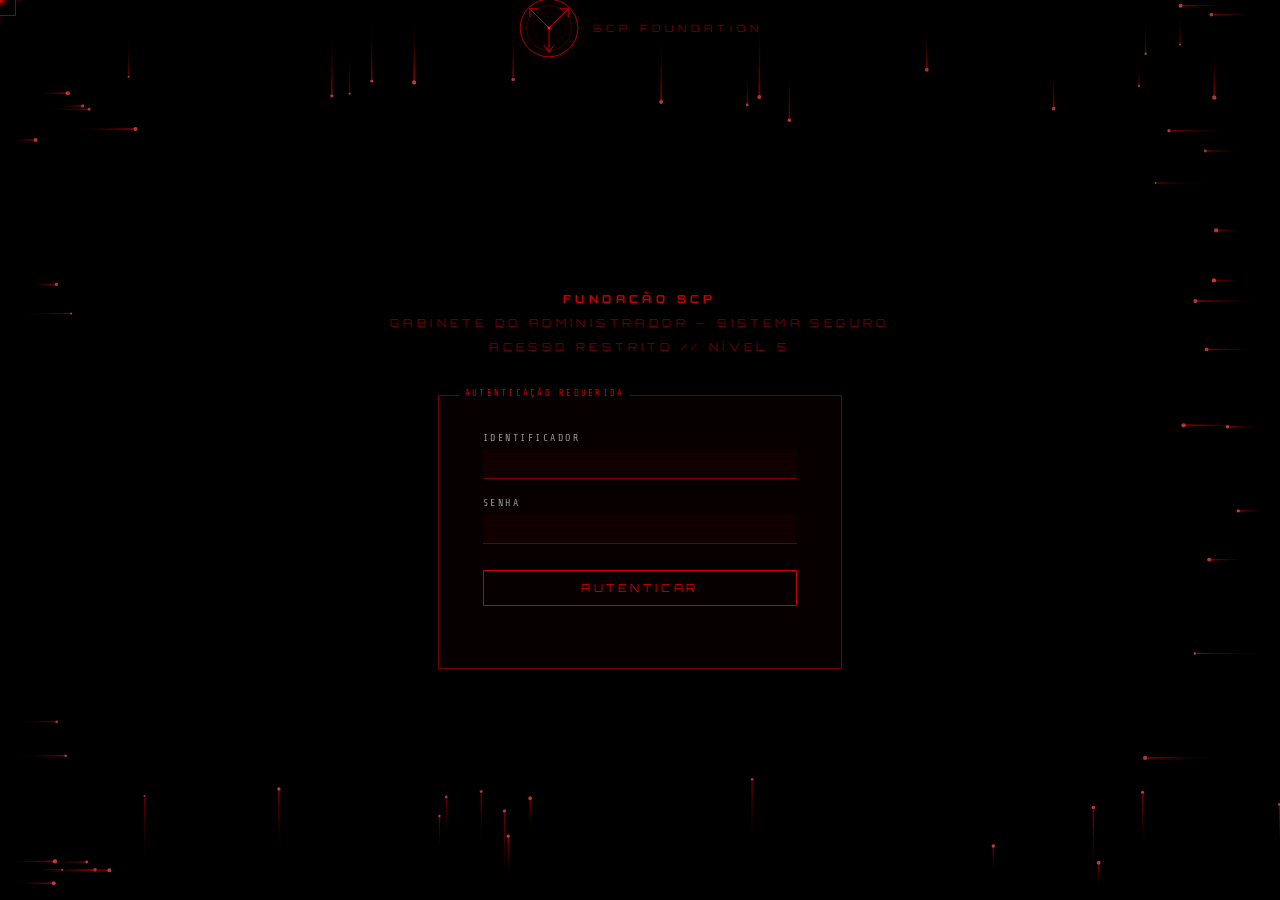
==== commit f10379ec: "css js e main" ====
--- a/main.html
+++ b/main.html
@@ -10,11 +10,9 @@
 </head>
 <body>
 
-<!-- CUSTOM CURSOR -->
 <div id="cursor-dot"></div>
 <div id="cursor-ring"></div>
 
-<!-- FIXED TOP LOGO -->
 <div id="top-logo">
   <svg id="scp-logo" viewBox="0 0 200 200" xmlns="http://www.w3.org/2000/svg" width="64" height="64">
     <circle cx="100" cy="100" r="90" stroke="#cc0000" stroke-width="3" fill="none" opacity="0.9"/>
@@ -35,7 +33,6 @@
 <audio autoplay loop src="ambient.mp3"></audio>
 <canvas id="tron-canvas"></canvas>
 
-<!-- LOGIN -->
 <div id="login-screen">
   <div class="login-top">
     <b>FUNDAÇÃO SCP</b><br>
@@ -52,7 +49,6 @@
   </div>
 </div>
 
-<!-- FRACTAL POPUP -->
 <div id="fractal-overlay"></div>
 <div id="fractal-popup">
   <div id="fractal-popup-inner">
@@ -65,7 +61,6 @@
   </div>
 </div>
 
-<!-- MAIN SITE -->
 <div id="main-site">
 
   <div id="char-wrapper">
@@ -105,20 +100,20 @@
     <div class="section">
       <div class="sec-title">DOSSIÊ PESSOAL</div>
       <p class="sec-body">
-        <strong>Elowen Vesper</strong> é uma dos atuais agentes que operam sob o cargo de <strong>"Gabinete do Administrador"</strong>. <br>
-        Por mais que Elowen tenha feito grandes esforços em <i>"vaporizar"</i> o seu passado, alguns fragmentos ainda existem, deixando que poucas pessoas a conheçam de verdade, fazendo deste dossiê um de seus únicos arquivos oficiais.<br>
+        <strong>Elowen Vesper</strong> é uma dos atuais agentes que operam sob o cargo de <strong>"Gabinete do Administrador"</strong>.<br>
+        Por mais que Elowen tenha feito grandes esforços em <i>"vaporizar"</i> o seu passado, alguns fragmentos ainda existem, deixando que poucas pessoas a conheçam de verdade, fazendo deste dossiê um de seus únicos arquivos oficiais.
       </p>
     </div>
 
     <div class="section">
       <div class="sec-title">PERFIL COMPORTAMENTAL</div>
       <ul class="traits sec-body">
-        <li><span class="li-text">Subordinada diretamente ao Administrador "<span class="redacted">Vicentti</span>", sendo comumente associada a seu braço direito.</span></li>
-        <li><span class="li-text">Por mais raras que sejam, suas visitas à Sítios e Áreas são organizadas de forma sistemática; normalmente se baseiam em uma vistoria geral da condição atual do local, assim como rápidas seções de interrogamento sobre diversos assuntos referentes a seu relatório atual.</span></li>
-        <li><span class="li-text"><strong>Vesper</strong> já sofreu alguns *"sermões"* de <span class="redacted">Vicentti</span> devido a sua atitude consideravelmente cruel e temperamento ácido e explosivo. Ela tenta se conter e manter-se estável, mas quando se irrita faz questão que todos ao seu redor reconheçam sua frustração.</span></li>
-        <li><span class="li-text"><span class="redacted">CLASSIFICADAS</span></span></li>
-        <li><span class="li-text"><strong>Vesper</strong> possui um exímio histórico de operações, onde constam <span class="redacted">███ MISSÕES // ██ NEUTRALIZAÇÕES</span></span></li>
-        <li><span class="li-text">É de se esperar que Elowen seja seca em suas palavras, então caso alguém encontre-a sendo gentil, meiga e tenra, avise +<span class="redacted">nu</span> (<span class="redacted">xx</span>) <span class="redacted">5555555555</span>.</span></li>
+        <li>Subordinada diretamente ao Administrador "<span class="redacted">Vicentti</span>", sendo comumente associada a seu braço direito.</li>
+        <li>Por mais raras que sejam, suas visitas à Sítios e Áreas são organizadas de forma sistemática; normalmente se baseiam em uma vistoria geral da condição atual do local, assim como rápidas seções de interrogamento sobre diversos assuntos referentes a seu relatório atual.</li>
+        <li><strong>Vesper</strong> já sofreu alguns *"sermões"* de <span class="redacted">Vicentti</span> devido a sua atitude consideravelmente cruel e temperamento ácido e explosivo. Ela tenta se conter e manter-se estável, mas quando se irrita faz questão que todos ao seu redor reconheçam sua frustração.</li>
+        <li><span class="redacted">CLASSIFICADAS</span></li>
+        <li><strong>Vesper</strong> possui um exímio histórico de operações, onde constam <span class="redacted">███ MISSÕES // ██ NEUTRALIZAÇÕES</span></li>
+        <li>É de se esperar que Elowen seja seca em suas palavras, então caso alguém encontre-a sendo gentil, meiga e tenra, avise +<span class="redacted">nu</span> (<span class="redacted">xx</span>) <span class="redacted">5555555555</span>.</li>
       </ul>
     </div>
 
--- a/style.css
+++ b/style.css
@@ -25,7 +25,6 @@
   z-index: 99999;
   transform: translate(-50%, -50%);
   box-shadow: 0 0 8px var(--red), 0 0 16px var(--red-glow);
-  transition: transform 0.05s;
 }
 #cursor-ring {
   position: fixed;
@@ -37,320 +36,169 @@
   transition: width 0.15s, height 0.15s, opacity 0.15s, border-color 0.15s;
   opacity: 0.7;
 }
-#cursor-ring::before,
+#cursor-ring::before, #cursor-ring::after {
+  content: ''; position: absolute; background: var(--red); opacity: 0.5;
+}
+#cursor-ring::before {
+  width: 1px; height: 8px; left: 50%; top: -10px;
+  transform: translateX(-50%); box-shadow: 0 40px 0 var(--red);
+}
 #cursor-ring::after {
-  content: '';
-  position: absolute;
-  background: var(--red);
-  opacity: 0.5;
-}
-#cursor-ring::before {
-  width: 1px; height: 8px;
-  left: 50%; top: -10px;
-  transform: translateX(-50%);
-  box-shadow: 0 40px 0 var(--red);
-}
-#cursor-ring::after {
-  width: 8px; height: 1px;
-  top: 50%; left: -10px;
-  transform: translateY(-50%);
-  box-shadow: 40px 0 0 var(--red);
+  width: 8px; height: 1px; top: 50%; left: -10px;
+  transform: translateY(-50%); box-shadow: 40px 0 0 var(--red);
 }
 body:hover #cursor-ring { opacity: 0.7; }
-.cursor-hover #cursor-ring {
-  width: 48px; height: 48px;
-  border-color: #ff4444;
-  opacity: 1;
-}
+.cursor-hover #cursor-ring { width: 48px; height: 48px; border-color: #ff4444; opacity: 1; }
 
 /* ── TOP LOGO ── */
 #top-logo {
-  position: fixed;
-  top: 0; left: 0; right: 0;
-  height: 56px;
-  display: flex;
-  align-items: center;
-  justify-content: center;
-  gap: 12px;
-  z-index: 8000;
-  background: linear-gradient(to bottom, rgba(0,0,0,0.95), transparent);
+  position: fixed; top: 0; left: 0; right: 0; height: 56px;
+  display: flex; align-items: center; justify-content: center; gap: 12px;
+  z-index: 8000; background: linear-gradient(to bottom, rgba(0,0,0,0.95), transparent);
   pointer-events: none;
 }
-#scp-logo {
-  filter: drop-shadow(0 0 8px var(--red-glow));
-  animation: logo-pulse 3s ease-in-out infinite;
-}
+#scp-logo { filter: drop-shadow(0 0 8px var(--red-glow)); animation: logo-pulse 3s ease-in-out infinite; }
 @keyframes logo-pulse {
   0%,100% { opacity: 0.85; filter: drop-shadow(0 0 6px var(--red-glow)); }
-  50% { opacity: 1; filter: drop-shadow(0 0 14px rgba(204,0,0,0.6)); }
+  50%      { opacity: 1;    filter: drop-shadow(0 0 14px rgba(204,0,0,0.6)); }
 }
 #logo-label {
-  font-family: 'Orbitron', monospace;
-  font-size: 10px;
-  letter-spacing: .5em;
-  color: var(--red-dim);
-  text-transform: uppercase;
+  font-family: 'Orbitron', monospace; font-size: 10px;
+  letter-spacing: .5em; color: var(--red-dim); text-transform: uppercase;
 }
 
 /* ── TRON OVERLAY ── */
-#tron-canvas {
-  position: fixed; inset: 0;
-  pointer-events: none;
-  z-index: 9999;
-}
+#tron-canvas { position: fixed; inset: 0; pointer-events: none; z-index: 9999; }
 
 /* ── LOGIN ── */
 #login-screen {
-  position: fixed; inset: 0;
-  background: #000;
-  z-index: 5000;
-  display: flex;
-  flex-direction: column;
-  align-items: center;
-  justify-content: center;
-  padding-top: 56px;
+  position: fixed; inset: 0; background: #000; z-index: 5000;
+  display: flex; flex-direction: column; align-items: center; justify-content: center; padding-top: 56px;
 }
 .login-top {
-  font-family: 'Orbitron', monospace;
-  font-size: 11px;
-  letter-spacing: .4em;
-  color: var(--red-dim);
-  margin-bottom: 36px;
-  text-align: center;
-  line-height: 2.2;
+  font-family: 'Orbitron', monospace; font-size: 11px; letter-spacing: .4em;
+  color: var(--red-dim); margin-bottom: 36px; text-align: center; line-height: 2.2;
 }
 .login-top b { color: var(--red); }
 .login-box {
-  border: 1px solid var(--red-dim);
-  padding: 36px 44px;
-  min-width: 340px;
-  background: rgba(8,0,0,.9);
-  position: relative;
+  border: 1px solid var(--red-dim); padding: 36px 44px; min-width: 340px;
+  background: rgba(8,0,0,.9); position: relative;
 }
 .login-box::after {
-  content: 'AUTENTICAÇÃO REQUERIDA';
-  position: absolute;
-  top: -8px; left: 20px;
-  font-size: 9px;
-  letter-spacing: .25em;
-  color: var(--red);
-  background: #000;
-  padding: 0 6px;
+  content: 'AUTENTICAÇÃO REQUERIDA'; position: absolute; top: -8px; left: 20px;
+  font-size: 9px; letter-spacing: .25em; color: var(--red); background: #000; padding: 0 6px;
 }
 .login-box label {
-  display: block;
-  font-size: 10px;
-  letter-spacing: .25em;
-  color: var(--white-dim);
-  margin-bottom: 6px;
-  margin-top: 18px;
+  display: block; font-size: 10px; letter-spacing: .25em;
+  color: var(--white-dim); margin-bottom: 6px; margin-top: 18px;
 }
 .login-box label:first-of-type { margin-top: 0; }
 .login-box input {
-  width: 100%;
-  background: rgba(20,0,0,.7);
-  border: none;
-  border-bottom: 1px solid var(--red-dim);
-  color: var(--white);
-  font-family: 'Share Tech Mono', monospace;
-  font-size: 13px;
-  padding: 7px 8px;
-  outline: none;
-  letter-spacing: .1em;
-  transition: border-color .2s, box-shadow .2s;
-  cursor: none;
-}
-.login-box input:focus {
-  border-color: var(--red);
-  box-shadow: 0 2px 8px var(--red-glow);
-}
+  width: 100%; background: rgba(20,0,0,.7); border: none;
+  border-bottom: 1px solid var(--red-dim); color: var(--white);
+  font-family: 'Share Tech Mono', monospace; font-size: 13px;
+  padding: 7px 8px; outline: none; letter-spacing: .1em;
+  transition: border-color .2s, box-shadow .2s; cursor: none;
+}
+.login-box input:focus { border-color: var(--red); box-shadow: 0 2px 8px var(--red-glow); }
 .login-btn {
-  margin-top: 26px;
-  width: 100%;
-  background: transparent;
-  border: 1px solid var(--red);
-  color: var(--red);
-  font-family: 'Orbitron', monospace;
-  font-size: 11px;
-  letter-spacing: .35em;
-  padding: 10px;
-  cursor: none;
-  transition: color .25s, box-shadow .25s;
-  position: relative;
-  overflow: hidden;
+  margin-top: 26px; width: 100%; background: transparent;
+  border: 1px solid var(--red); color: var(--red);
+  font-family: 'Orbitron', monospace; font-size: 11px; letter-spacing: .35em;
+  padding: 10px; cursor: none; transition: color .25s, box-shadow .25s;
+  position: relative; overflow: hidden;
 }
 .login-btn::before {
-  content: '';
-  position: absolute; inset: 0;
-  background: var(--red);
-  transform: scaleX(0);
-  transform-origin: left;
-  transition: transform .3s ease;
-  z-index: -1;
+  content: ''; position: absolute; inset: 0; background: var(--red);
+  transform: scaleX(0); transform-origin: left; transition: transform .3s ease; z-index: -1;
 }
 .login-btn:hover { color: #000; box-shadow: 0 0 18px var(--red-glow); }
 .login-btn:hover::before { transform: scaleX(1); }
 .login-error {
-  margin-top: 12px;
-  font-size: 10px;
-  color: var(--red);
-  letter-spacing: .2em;
-  min-height: 14px;
-  text-align: center;
-  opacity: 0;
-  transition: opacity .3s;
+  margin-top: 12px; font-size: 10px; color: var(--red);
+  letter-spacing: .2em; min-height: 14px; text-align: center; opacity: 0; transition: opacity .3s;
 }
 
 /* ── FRACTAL POPUP ── */
 #fractal-overlay {
-  position: fixed; inset: 0;
-  background: rgba(0,0,0,0.85);
-  z-index: 4500;
-  display: none;
-  backdrop-filter: blur(2px);
+  position: fixed; inset: 0; background: rgba(0,0,0,0.85);
+  z-index: 4500; display: none; backdrop-filter: blur(2px);
 }
 #fractal-popup {
-  position: fixed;
-  top: 50%; left: 50%;
+  position: fixed; top: 50%; left: 50%;
   transform: translate(-50%, -50%) scale(0.92);
-  z-index: 4600;
-  display: none;
-  width: min(600px, 90vw);
-  opacity: 0;
-  transition: opacity 0.4s ease, transform 0.4s ease;
-}
-#fractal-popup.visible {
-  opacity: 1;
-  transform: translate(-50%, -50%) scale(1);
-}
+  z-index: 4600; display: none; width: min(600px, 90vw);
+  opacity: 0; transition: opacity 0.4s ease, transform 0.4s ease;
+}
+#fractal-popup.visible { opacity: 1; transform: translate(-50%, -50%) scale(1); }
 #fractal-popup-inner {
-  border: 1px solid var(--red);
-  background: #000;
+  border: 1px solid var(--red); background: #000;
   box-shadow: 0 0 40px rgba(204,0,0,0.4), inset 0 0 20px rgba(204,0,0,0.05);
 }
 #fractal-header {
-  display: flex;
-  justify-content: space-between;
-  align-items: center;
-  padding: 10px 16px;
-  border-bottom: 1px solid var(--red-dim);
-  font-family: 'Orbitron', monospace;
-  font-size: 9px;
-  letter-spacing: .3em;
-  color: var(--red);
-  background: rgba(20,0,0,0.8);
-}
-#fractal-img {
-  width: 100%;
-  display: block;
-}
+  display: flex; justify-content: space-between; align-items: center;
+  padding: 10px 16px; border-bottom: 1px solid var(--red-dim);
+  font-family: 'Orbitron', monospace; font-size: 9px; letter-spacing: .3em;
+  color: var(--red); background: rgba(20,0,0,0.8);
+}
+#fractal-img { width: 100%; display: block; }
 #fractal-footer {
-  padding: 10px 16px;
-  border-top: 1px solid var(--red-dim);
-  font-size: 9px;
-  letter-spacing: .25em;
-  color: var(--red-dim);
-  text-align: center;
-  animation: blink 1.2s infinite;
+  padding: 10px 16px; border-top: 1px solid var(--red-dim);
+  font-size: 9px; letter-spacing: .25em; color: var(--red-dim);
+  text-align: center; animation: blink 1.2s infinite;
 }
 
 /* ── MAIN SITE ── */
 #main-site { display: none; min-height: 100vh; padding-top: 56px; }
 
-/* ── CHARACTER CANVAS (fixed left) ── */
+/* ── CHARACTER CANVAS ── */
 #char-wrapper {
-  position: fixed;
-  left: 0; top: 50%;
-  transform: translateY(-50%);
-  width: 380px; height: 380px;
-  z-index: 100;
-  pointer-events: none;
-  display: flex;
-  align-items: center;
-  justify-content: center;
+  position: fixed; left: 0; top: 50%; transform: translateY(-50%);
+  width: 380px; height: 380px; z-index: 100; pointer-events: none;
+  display: flex; align-items: center; justify-content: center;
 }
 #char-canvas {
   width: 360px; height: 360px;
   filter: drop-shadow(0 0 28px rgba(204,0,0,.22));
   image-rendering: pixelated;
 }
-#char-hud {
-  position: absolute; inset: 0;
-  pointer-events: none;
-}
-#char-hud svg {
-  width: 100%; height: 100%;
-  animation: hud-spin 14s linear infinite;
-  opacity: .45;
-}
+#char-hud { position: absolute; inset: 0; pointer-events: none; }
+#char-hud svg { width: 100%; height: 100%; animation: hud-spin 14s linear infinite; opacity: .45; }
 @keyframes hud-spin { to { transform: rotate(360deg); } }
 
 /* ── CONTENT ── */
-#content {
-  margin-left: 380px;
-  padding: 70px 60px 120px 40px;
-  max-width: 820px;
-}
+#content { margin-left: 380px; padding: 70px 60px 120px 40px; max-width: 820px; }
 
 .site-header { margin-bottom: 52px; }
 .clearance-badge {
-  display: inline-block;
-  border: 1px solid var(--red);
-  color: var(--red);
-  font-family: 'Orbitron', monospace;
-  font-size: 9px;
-  letter-spacing: .4em;
-  padding: 3px 12px;
-  margin-bottom: 18px;
-  box-shadow: 0 0 10px var(--red-glow);
+  display: inline-block; border: 1px solid var(--red); color: var(--red);
+  font-family: 'Orbitron', monospace; font-size: 9px; letter-spacing: .4em;
+  padding: 3px 12px; margin-bottom: 18px; box-shadow: 0 0 10px var(--red-glow);
 }
 .clearance-badge::before { content: '● '; animation: blink 1.6s infinite; }
 @keyframes blink { 0%,100%{opacity:1} 50%{opacity:.1} }
 .char-name {
-  font-family: 'Orbitron', monospace;
-  font-size: clamp(26px, 3.8vw, 50px);
-  font-weight: 900;
-  letter-spacing: .04em;
-  line-height: 1;
+  font-family: 'Orbitron', monospace; font-size: clamp(26px, 3.8vw, 50px);
+  font-weight: 900; letter-spacing: .04em; line-height: 1;
 }
 .char-name .v { color: var(--red); text-shadow: 0 0 18px var(--red-glow); }
-.char-sub {
-  font-size: 12px;
-  color: var(--red-dim);
-  letter-spacing: .3em;
-  margin-top: 8px;
-}
+.char-sub { font-size: 12px; color: var(--red-dim); letter-spacing: .3em; margin-top: 8px; }
 .hline {
-  width: 100%; height: 1px;
-  background: linear-gradient(to right, var(--red), transparent);
-  margin-top: 22px;
-  position: relative;
-  overflow: hidden;
+  width: 100%; height: 1px; background: linear-gradient(to right, var(--red), transparent);
+  margin-top: 22px; position: relative; overflow: hidden;
 }
 .hline::after {
-  content: '';
-  position: absolute; left: -6px; top: -2px;
-  width: 6px; height: 6px;
-  border-radius: 50%;
-  background: var(--red);
-  box-shadow: 0 0 8px var(--red);
-  animation: scan 4s linear infinite;
+  content: ''; position: absolute; left: -6px; top: -2px;
+  width: 6px; height: 6px; border-radius: 50%;
+  background: var(--red); box-shadow: 0 0 8px var(--red); animation: scan 4s linear infinite;
 }
 @keyframes scan { 0%{left:-6px;opacity:1} 100%{left:100%;opacity:0} }
 
 .info-grid {
-  display: grid;
-  grid-template-columns: repeat(3,1fr);
-  gap: 1px;
-  background: #150000;
-  border: 1px solid #150000;
-  margin: 32px 0 44px;
-}
-.info-cell {
-  background: #000;
-  padding: 14px 16px;
-  transition: background .2s;
-}
+  display: grid; grid-template-columns: repeat(3,1fr);
+  gap: 1px; background: #150000; border: 1px solid #150000; margin: 32px 0 44px;
+}
+.info-cell { background: #000; padding: 14px 16px; transition: background .2s; }
 .info-cell:hover { background: #060000; }
 .info-cell .lbl { font-size: 8px; letter-spacing: .3em; color: var(--red-dim); margin-bottom: 4px; }
 .info-cell .val { font-family: 'Rajdhani', sans-serif; font-size: 15px; font-weight: 600; }
@@ -361,75 +209,76 @@
 .cl-seg.on { background: var(--red); box-shadow: 0 0 5px var(--red-glow); }
 
 .section {
-  margin-bottom: 44px;
-  opacity: 0;
-  transform: translateX(16px);
+  margin-bottom: 44px; opacity: 0; transform: translateX(16px);
   transition: opacity .55s ease, transform .55s ease;
 }
 .section.visible { opacity:1; transform:translateX(0); }
 .sec-title {
-  font-family: 'Orbitron', monospace;
-  font-size: 10px;
-  letter-spacing: .4em;
-  color: var(--red);
-  margin-bottom: 14px;
-  display: flex;
-  align-items: center;
-  gap: 10px;
+  font-family: 'Orbitron', monospace; font-size: 10px; letter-spacing: .4em;
+  color: var(--red); margin-bottom: 14px; display: flex; align-items: center; gap: 10px;
 }
 .sec-title::before { content:''; display:inline-block; width:18px; height:1px; background:var(--red); }
 .sec-title::after  { content:''; flex:1; height:1px; background:linear-gradient(to right,#330000,transparent); }
 .sec-body {
-  font-family: 'Rajdhani', sans-serif;
-  font-size: 16px;
-  font-weight: 300;
-  color: var(--white-dim);
-  line-height: 1.9;
-  letter-spacing: .02em;
+  font-family: 'Rajdhani', sans-serif; font-size: 16px;
+  font-weight: 300; color: var(--white-dim); line-height: 1.9; letter-spacing: .02em;
 }
 .sec-body strong { color: var(--white); font-weight:600; }
 .sec-body .kw { color: var(--red); font-weight:600; }
 
-/* ── REDACTED ── */
-.sec-body .redacted {
+/* ══════════════════════════════════════════
+   REDACTED — sistema refeito do zero
+   display:inline para fluir como texto normal.
+   O canvas de estática é inserido por JS no hover.
+   ══════════════════════════════════════════ */
+.redacted {
+  display: inline;
   background: #550000;
   color: transparent;
   user-select: none;
+  cursor: none;
   border-radius: 2px;
-  cursor: none;
-  display: inline;
-  padding: 0.1em 5px;
-}
-
-/* ── TRAITS LIST ── */
-.traits { list-style:none; display:flex; flex-direction:column; gap:9px; margin-top:6px; }
+  padding: 2px 5px;
+  position: relative;
+}
+/* canvas de estática sobreposto */
+.redacted-static {
+  position: absolute;
+  inset: 0;
+  border-radius: 2px;
+  pointer-events: none;
+  opacity: 0;
+  transition: opacity 0.15s ease;
+}
+.redacted:hover .redacted-static { opacity: 1; }
+
+/* ── TRAITS — sem flex no li, usa padding-left e ::before absoluto ── */
+.traits { list-style: none; display: flex; flex-direction: column; gap: 9px; margin-top: 6px; }
 .traits li {
-  display: flex;
-  gap: 10px;
-  align-items: flex-start;
-}
-.traits li::before { content:'▸'; color:var(--red); flex-shrink:0; line-height: 1.6; }
-.traits li .li-text {
-  flex: 1;
-  min-width: 0;
   font-family: 'Rajdhani', sans-serif;
   font-size: 15px;
   color: var(--white-dim);
   line-height: 1.6;
+  padding-left: 22px;
+  position: relative;
+}
+.traits li::before {
+  content: '▸';
+  color: var(--red);
+  position: absolute;
+  left: 0;
+  top: 0;
 }
 
 .site-footer {
-  margin-top: 80px;
-  border-top: 1px solid #150000;
-  padding-top: 16px;
-  font-size: 9px; color: #330000;
-  letter-spacing: .2em;
+  margin-top: 80px; border-top: 1px solid #150000; padding-top: 16px;
+  font-size: 9px; color: #330000; letter-spacing: .2em;
   display: flex; justify-content: space-between;
 }
 
 #vol-ctrl {
-  position: fixed; bottom: 20px; right: 22px;
-  z-index: 1000; display: flex; align-items: center; gap: 10px;
+  position: fixed; bottom: 20px; right: 22px; z-index: 1000;
+  display: flex; align-items: center; gap: 10px;
   background: rgba(0,0,0,.9); border: 1px solid #330000;
   padding: 7px 14px; font-size: 9px; letter-spacing: .2em; color: var(--red-dim);
 }
@@ -438,16 +287,13 @@
   width: 80px; height: 2px; background: #330000; outline: none; cursor: none;
 }
 #vol-slider::-webkit-slider-thumb {
-  -webkit-appearance: none;
-  width: 10px; height: 10px;
-  background: var(--red); border-radius: 50%;
-  box-shadow: 0 0 6px var(--red-glow);
+  -webkit-appearance: none; width: 10px; height: 10px;
+  background: var(--red); border-radius: 50%; box-shadow: 0 0 6px var(--red-glow);
 }
 
 /* scanlines */
 body::after {
-  content: '';
-  position: fixed; inset: 0;
+  content: ''; position: fixed; inset: 0;
   background: repeating-linear-gradient(
     to bottom, transparent 0px, transparent 3px,
     rgba(0,0,0,.06) 3px, rgba(0,0,0,.06) 4px
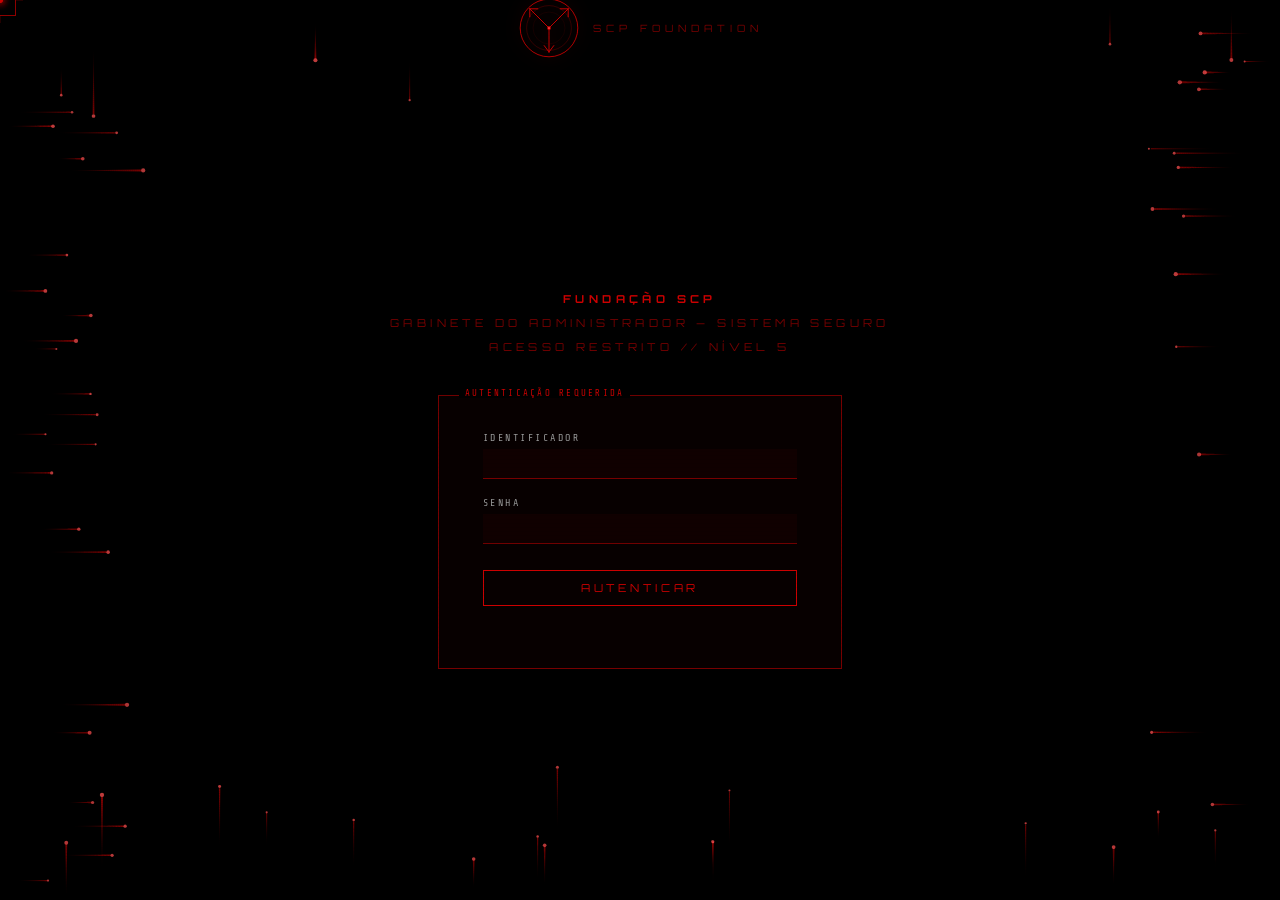
==== commit 60303a90: "gilgul style" ====
--- a/main.html
+++ b/main.html
@@ -125,17 +125,16 @@
     </div>
 
     <div class="section">
-      <div class="sec-title">PROPRIEDADES ANÔMALAS</div>
-      <p class="sec-body">
-        <strong>"Gilgul"</strong><br><br>
-        Aparenta ser, para todos os efeitos práticos, um pequeno frasco de vidro que contém um líquido viscoso e vermelho inesgotante.<br><br>
-        Quando o conteúdo do frasco é despejado, um processo anômalo denominado de <span class="redacted">GDA-ANOMALY-PROTOCOL-██</span> é clamado na superfície em que foi feito o contato. Este processo permite que <strong>Vesper</strong> re-apareça nas redondezas do local onde o despejo do líquido ocorreu após sofrer algum ferimento fatal. Os limites (se é que existam) de *""regeneração""* deste líquido são desconhecidos.<br><br>
-        <em style="color:#6a0000; font-size: 0.93em;">
-          ⚠ NOTA NÃO OFICIAL:<br>
-          Diretor da Área-37 e funcionário de autorização nível-5 "Shagas" aqui. Eu não sei o porquê e nem quero saber, mas toda vez que essa mulher aparece, alguma inconveniência aparece alguns dias antes. Dessa vez nós tivemos uma grande falha de energia em nossa instalação, enquanto estávamos nos recuperando da falha e suprindo alguns feridos devido a uma pequena brecha, ela aparece sem avisar absolutamente ninguém da administração e começa a menosprezar minha Área.
-        </em>
-      </p>
-    </div>
+  <div class="sec-title">PROPRIEDADES ANÔMALAS</div> <br>
+<div class="sec-title" style="margin-top: 14px; margin-bottom: 12px; font-size: 10px; opacity: 0.7;">"GILGUL"</div>  <p class="sec-body">
+    Aparenta ser, para todos os efeitos práticos, um pequeno frasco de vidro que contém um líquido viscoso e vermelho inesgotante.<br><br>
+    Quando o conteúdo do frasco é despejado, um processo anômalo denominado de <span class="redacted">GDA-ANOMALY-PROTOCOL-██</span> é clamado na superfície em que foi feito o contato. Este processo permite que <strong>Vesper</strong> re-apareça nas redondezas do local onde o despejo do líquido ocorreu após sofrer algum ferimento fatal. Os limites (se é que existam) de *""regeneração""* deste líquido são desconhecidos.<br><br>
+    <em style="color:#6a0000; font-size: 0.93em;">
+      ⚠ NOTA NÃO OFICIAL:<br>
+      Diretor da Área-37 e funcionário de autorização nível-5 "Shagas" aqui. Eu não sei o porquê e nem quero saber, mas toda vez que essa mulher aparece, alguma inconveniência aparece alguns dias antes. Dessa vez nós tivemos uma grande falha de energia em nossa instalação, enquanto estávamos nos recuperando da falha e suprindo alguns feridos devido a uma pequena brecha, ela aparece sem avisar absolutamente ninguém da administração e começa a menosprezar minha Área.
+    </em>
+  </p>
+</div>
 
     <footer class="site-footer">
       <span>SCP FOUNDATION // REGISTRO CONTROLADO // NÍVEL 5</span>
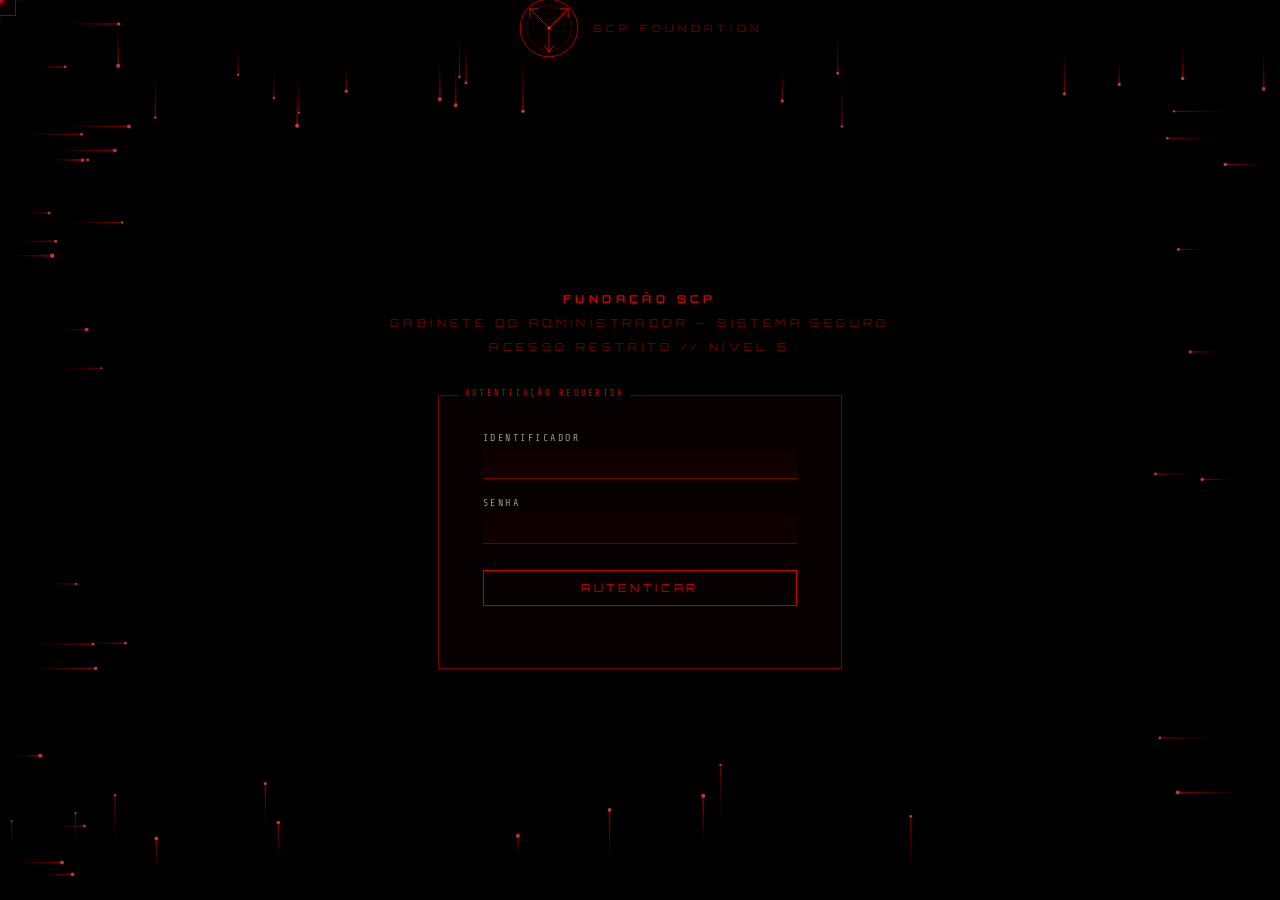
==== commit 96a20bd8: "typos fix" ====
--- a/main.html
+++ b/main.html
@@ -110,7 +110,7 @@
       <ul class="traits sec-body">
         <li>Subordinada diretamente ao Administrador "<span class="redacted">Vicentti</span>", sendo comumente associada a seu braço direito.</li>
         <li>Por mais raras que sejam, suas visitas à Sítios e Áreas são organizadas de forma sistemática; normalmente se baseiam em uma vistoria geral da condição atual do local, assim como rápidas seções de interrogamento sobre diversos assuntos referentes a seu relatório atual.</li>
-        <li><strong>Vesper</strong> já sofreu alguns *"sermões"* de <span class="redacted">Vicentti</span> devido a sua atitude consideravelmente cruel e temperamento ácido e explosivo. Ela tenta se conter e manter-se estável, mas quando se irrita faz questão que todos ao seu redor reconheçam sua frustração.</li>
+        <li><strong>Vesper</strong> já sofreu alguns <i>"sermões"</i> de <span class="redacted">Vicentti</span> devido a sua atitude consideravelmente cruel e temperamento ácido e explosivo. Ela tenta se conter e manter-se estável, mas quando se irrita faz questão que todos ao seu redor reconheçam sua frustração.</li>
         <li><span class="redacted">CLASSIFICADAS</span></li>
         <li><strong>Vesper</strong> possui um exímio histórico de operações, onde constam <span class="redacted">███ MISSÕES // ██ NEUTRALIZAÇÕES</span></li>
         <li>É de se esperar que Elowen seja seca em suas palavras, então caso alguém encontre-a sendo gentil, meiga e tenra, avise +<span class="redacted">nu</span> (<span class="redacted">xx</span>) <span class="redacted">5555555555</span>.</li>
@@ -128,7 +128,7 @@
   <div class="sec-title">PROPRIEDADES ANÔMALAS</div> <br>
 <div class="sec-title" style="margin-top: 14px; margin-bottom: 12px; font-size: 10px; opacity: 0.7;">"GILGUL"</div>  <p class="sec-body">
     Aparenta ser, para todos os efeitos práticos, um pequeno frasco de vidro que contém um líquido viscoso e vermelho inesgotante.<br><br>
-    Quando o conteúdo do frasco é despejado, um processo anômalo denominado de <span class="redacted">GDA-ANOMALY-PROTOCOL-██</span> é clamado na superfície em que foi feito o contato. Este processo permite que <strong>Vesper</strong> re-apareça nas redondezas do local onde o despejo do líquido ocorreu após sofrer algum ferimento fatal. Os limites (se é que existam) de *""regeneração""* deste líquido são desconhecidos.<br><br>
+    Quando o conteúdo do frasco é despejado, um processo anômalo denominado de <span class="redacted">GDA-ANOMALY-PROTOCOL-██</span> é clamado na superfície em que foi feito o contato. Este processo permite que <strong>Vesper</strong> re-apareça nas redondezas do local onde o despejo do líquido ocorreu após sofrer algum ferimento fatal. Os limites (se é que existam) de <i>""regeneração""</i> deste líquido são desconhecidos.<br><br>
     <em style="color:#6a0000; font-size: 0.93em;">
       ⚠ NOTA NÃO OFICIAL:<br>
       Diretor da Área-37 e funcionário de autorização nível-5 "Shagas" aqui. Eu não sei o porquê e nem quero saber, mas toda vez que essa mulher aparece, alguma inconveniência aparece alguns dias antes. Dessa vez nós tivemos uma grande falha de energia em nossa instalação, enquanto estávamos nos recuperando da falha e suprindo alguns feridos devido a uma pequena brecha, ela aparece sem avisar absolutamente ninguém da administração e começa a menosprezar minha Área.
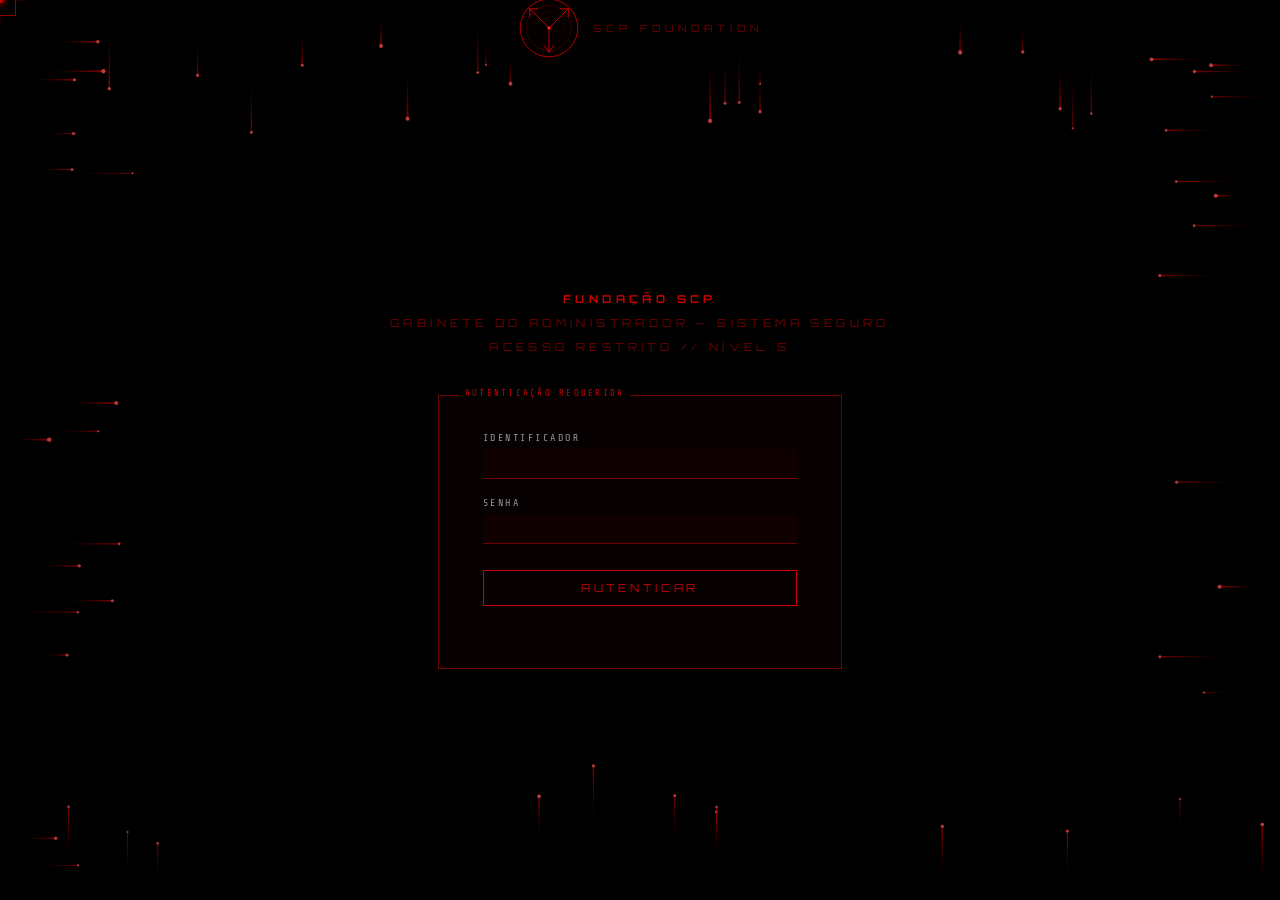
==== commit dca7e5b0: "gif spin" ====
--- a/main.html
+++ b/main.html
@@ -64,7 +64,7 @@
 <div id="main-site">
 
   <div id="char-wrapper">
-    <canvas id="char-canvas" width="720" height="720"></canvas>
+    <img id="char-canvas" src="character.gif" width="720" height="720">
     <div id="char-hud">
       <svg viewBox="0 0 400 400" fill="none" xmlns="http://www.w3.org/2000/svg">
         <circle cx="200" cy="200" r="185" stroke="#cc0000" stroke-width="0.5" stroke-dasharray="4 8"/>
